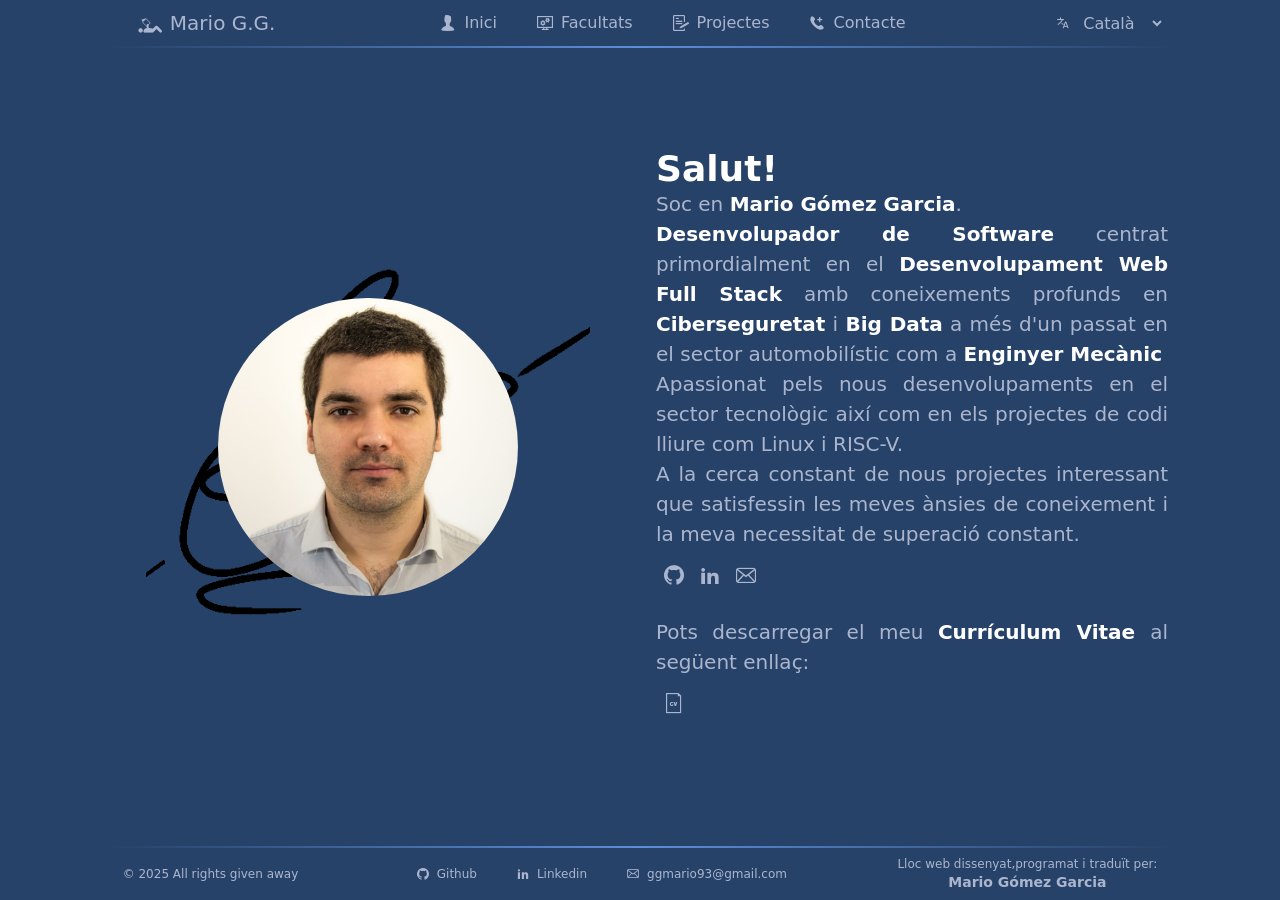
==== ca/index.html @ e7dbafa4 "Trying to do not get 404 errors because Github does not allow redirects in SPAs" ====
<!DOCTYPE html><html lang="en"><head><meta charset="UTF-8"><meta name="viewport" content="width=device-width,initial-scale=1"><title>MaGoDev</title><link rel="icon" type="image/x-icon" href="/images/question.png"></head><body><script src="/bundle.js"></script><div id="main-container"><header class="fading-border-bottom"><div class="logo-container"><span class="icon icon-nav icon-reading"></span><h3>Mario G.G.</h3></div><nav><div class="nav-sections-container"><a href="#home" class="nav-item-container"><span class="icon icon-nav icon-person"></span><h3 data-i18n="nav.home">Inici</h3></a><a href="#skills" class="nav-item-container"><span class="icon icon-nav icon-gears-screen"></span><h3 data-i18n="nav.stack">Facultats</h3></a><a href="#projects" class="nav-item-container"><span class="icon icon-nav icon-project"></span><h3 data-i18n="nav.projects">Projectes</h3></a><a href="#contact" class="nav-item-container"><span class="icon icon-nav icon-contact"></span><h3 data-i18n="nav.contact">Contacte</h3></a></div></nav><div class="languages-container"><form action="" class="language-picker-form"><span class="icon icon-language-chars"></span> <select name="language-picker-select" id="language-picker-select"><option href="/en" lang="en" value="english" selected="selected">English</option><option href="/es" lang="es" value="espanol">Español</option><option href="/de" lang="de" value="deutsch">Deutsch</option><option href="/ca" lang="ca" value="catala">Català</option></select></form></div><div class="menu-button-container"><span class="icon icon-menu-nav open-nav icon-menu"></span> <span class="icon icon-menu-nav close-nav icon-cancel"></span></div></header><main><div id="home" class="about-container section"><div class="photo-section subsection-side"><div class="photo-container"><img src="/images/MarioGomezGarcia.png"></div></div><div class="intro-container subsection-side"><div class="intro-pitch"><strong class="hi-container" data-i18n="pitch.greeting">Salut!</strong><br><h3 data-i18n="pitch.phrase">Soc en <b>Mario Gómez Garcia</b>.</h3></div><div class="intro-description" data-i18n="pitch.text"><b>Desenvolupador de Software</b> centrat primordialment en el <b>Desenvolupament Web Full Stack</b> amb coneixements profunds en <b> Ciberseguretat</b> i <b>Big Data</b> a més d'un passat en el sector automobilístic com a <b> Enginyer Mecànic </b> <br>   Apassionat pels nous desenvolupaments en el sector tecnològic així com en els projectes de codi lliure com Linux i RISC-V.<br>  A la cerca constant de nous projectes interessant que satisfessin les meves ànsies de coneixement i la meva necessitat de superació constant.</div><div class="network-links"><a href="https://github.com/OneProgrammerMore" target="_blank" class="network-link"><span class="icon icon-github"></span> </a><a href="https://www.linkedin.com/in/mario-gomez-garcia-full-stack-engineer" target="_blank" class="network-link"><span class="icon icon-linkedin"></span> </a><a href="mailto:ggmario93@gmail.com" class="network-link"><span class="icon icon-mail"></span></a></div><div class="cv-section"><div class="cv-pitch" data-i18n="pitch.cv-text">Pots descarregar el meu <b> Currículum Vitae </b> al següent enllaç:</div><a href="/files/marioGomezGarciaCV_EN.pdf" target="_blank" class="cv-download"><span class="icon icon-cv-file"></span></a></div></div></div><div id="skills" class="skills-and-techs-container section"><div class="skills-container subsection-side subsection-side-with-header"><div class="skills-container-title subsection-side-title-container"><div class="subsection-title" data-i18n="skills.header_section">Qualitats</div><div class="subsection-lines-container"><div class="subsection-side-line-upper"></div><div class="subsection-side-line-down"></div></div></div><div class="soft-skills-section"><div class="soft-skill-section"><div class="soft-skill-header reveal"><div class="soft-skill-image"><span class="icon icon-admin"></span></div><h3 data-i18n="skills.skill_1_header">Enginyer amb coneixements profunds en programació</h3></div><div class="soft-skill-text reveal"><div class="skill-text" data-i18n="skills.skill_1_text">Amant de la ciència y la tecnologia. Aprenent constant de noves tecnologies, metodologies y coneixements pràctics. Des d'enginyeria mecànica fins al desenvolupament de software passant per l'electrònica. <p> Partidari absolut d'alternatives lliures com Linux o RISC-V.</p></div></div></div><div class="soft-skill-section"><div class="soft-skill-header reveal"><div class="soft-skill-image"><span class="icon icon-speak"></span></div><h3 data-i18n="skills.skill_2_header">Poliglota</h3></div><div class="soft-skill-text reveal"><div class="skill-text" data-i18n="skills.skill_2_text">Capaç de comunicar-me de forma professional en 4 idiomes. <p> (Anglès, Espanyol, Alemany y Català)</p></div></div></div><div class="soft-skill-section"><div class="soft-skill-header reveal"><div class="soft-skill-image"><span class="icon icon-search"></span></div><h3 data-i18n="skills.skill_3_header">Persona resolutiva</h3></div><div class="soft-skill-text reveal"><div class="skill-text" data-i18n="skills.skill_3_text">Alta capacitat per a entendre problemes per tal de solucionar-los de forma òptima o aplica un "workaround" si no hi ha solució prèvia preestablerta.</div></div></div><div class="soft-skill-section"><div class="soft-skill-header reveal"><div class="soft-skill-image"><span class="icon icon-team"></span></div><h3 data-i18n="skills.skill_4_header">Treballador en equip</h3></div><div class="soft-skill-text reveal"><div class="skill-text" data-i18n="skills.skill_4_text">Capaç de preestablir les diferents etapes per tal d'assolir objectius conjunts. <p> Gràcies a les meves qualitats multidisciplinàries puc entendre els problemes d'altres per tal de trobar una solució compartida i accelerar el progrés d'objectius conjunts.</p></div></div></div><div class="soft-skill-section"><div class="soft-skill-header reveal"><div class="soft-skill-image"><span class="icon icon-teach"></span></div><h3 data-i18n="skills.skill_5_header">Professor amb experiència y sempre un alumne</h3></div><div class="soft-skill-text reveal"><div class="skill-text" data-i18n="skills.skill_5_text">Aportant sempre els meus coneixements per tal de millorar el desenvolupament d'altres, mai sense oblidar la necessitat continua de millor i aprenentatge pròpia en tot el meu set de facultats <p> Sempre disposat a aprendre dels altres i contribuir amb la meva visió personal i professional.</p></div></div></div></div></div><div class="skills-container subsection-side subsection-side-with-header"><div class="skills-container-title subsection-side-title-container"><div class="subsection-title" data-i18n="stack.header_section">Coneixements Tècnics</div><div class="subsection-lines-container"><div class="subsection-side-line-upper"></div><div class="subsection-side-line-down"></div></div></div><div class="techs-container"><fieldset class="techs-group-contaier-fieldset"><legend class="techs-group-title" data-i18n="stack.frontend_development">Frontend (Client)</legend><div class="techs-group-container"><div class="tech-item"><div class="tech-img-container"><img src="/images/ProgrammingLogos/html5.svg"></div><h3 class="tech-name">HTML5</h3></div><div class="tech-item"><div class="tech-img-container"><img src="/images/ProgrammingLogos/css3.svg"></div><h3 class="tech-name">CSS3</h3></div><div class="tech-item"><div class="tech-img-container"><img src="/images/ProgrammingLogos/javascript.svg"></div><h3 class="tech-name">JavaScript</h3></div><div class="tech-item"><div class="tech-img-container"><img src="/images/ProgrammingLogos/typescript.svg"></div><h3 class="tech-name">Typescript</h3></div><div class="tech-item"><div class="tech-img-container"><img src="/images/ProgrammingLogos/react.svg"></div><h3 class="tech-name">React</h3></div><div class="tech-item"><div class="tech-img-container"><img src="/images/ProgrammingLogos/vite.svg"></div><h3 class="tech-name">Vite</h3></div><div class="tech-item"><div class="tech-img-container"><img src="/images/ProgrammingLogos/vitest.svg"></div><h3 class="tech-name">Vitest</h3></div><div class="tech-item"><div class="tech-img-container"><img src="/images/ProgrammingLogos/playwright.svg"></div><h3 class="tech-name">Playwright</h3></div><div class="tech-item"><div class="tech-img-container"><img src="/images/ProgrammingLogos/threejs.svg"></div><h3 class="tech-name">ThreeJS</h3></div><div class="tech-item"><div class="tech-img-container"><img src="/images/ProgrammingLogos/tailwind.svg"></div><h3 class="tech-name">Tailwind</h3></div></div></fieldset><fieldset class="techs-group-contaier-fieldset"><legend class="techs-group-title" data-i18n="stack.backend_development">Backend (Servidor)</legend><div class="techs-group-container"><div class="tech-item"><div class="tech-img-container"><img src="/images/ProgrammingLogos/php.svg"></div><h3 class="tech-name">PHP</h3></div><div class="tech-item"><div class="tech-img-container"><img src="/images/ProgrammingLogos/composer.svg"></div><h3 class="tech-name">Composer</h3></div><div class="tech-item"><div class="tech-img-container"><img src="/images/ProgrammingLogos/laravel.svg"></div><h3 class="tech-name">Laravel</h3></div><div class="tech-item"><div class="tech-img-container"><img src="/images/ProgrammingLogos/swagger.svg"></div><h3 class="tech-name">Swagger</h3></div></div></fieldset><fieldset class="techs-group-contaier-fieldset"><legend class="techs-group-title" data-i18n="stack.databases">Bases de dades</legend><div class="techs-group-container"><div class="tech-item"><div class="tech-img-container"><img src="/images/ProgrammingLogos/mysql.svg"></div><h3 class="tech-name">MySQL</h3></div><div class="tech-item"><div class="tech-img-container"><img src="/images/ProgrammingLogos/mariadb.svg"></div><h3 class="tech-name">MariaDB</h3></div><div class="tech-item"><div class="tech-img-container"><img src="/images/ProgrammingLogos/mongodb.svg"></div><h3 class="tech-name">MongoDB</h3></div><div class="tech-item"><div class="tech-img-container"><img src="/images/ProgrammingLogos/postgresql.svg"></div><h3 class="tech-name">PostgreSQL</h3></div><div class="tech-item"><div class="tech-img-container"><img src="/images/ProgrammingLogos/redis.svg"></div><h3 class="tech-name">Redis</h3></div></div></fieldset><fieldset class="techs-group-contaier-fieldset"><legend class="techs-group-title" data-i18n="stack.deployment">Distribució</legend><div class="techs-group-container"><div class="tech-item"><div class="tech-img-container"><img src="/images/ProgrammingLogos/docker.svg"></div><h3 class="tech-name">Docker</h3></div><div class="tech-item"><div class="tech-img-container"><img src="/images/ProgrammingLogos/nginx.svg"></div><h3 class="tech-name">NginX</h3></div><div class="tech-item"><div class="tech-img-container"><img src="/images/ProgrammingLogos/httpd.svg"></div><h3 class="tech-name">Apache2</h3></div><div class="tech-item"><div class="tech-img-container"><img src="/images/ProgrammingLogos/linux.svg"></div><h3 class="tech-name">Linux</h3></div><div class="tech-item"><div class="tech-img-container"><img src="/images/ProgrammingLogos/debian.svg"></div><h3 class="tech-name">Debian</h3></div><div class="tech-item"><div class="tech-img-container"><img src="/images/ProgrammingLogos/alpine.svg"></div><h3 class="tech-name">Alpine</h3></div></div></fieldset><fieldset class="techs-group-contaier-fieldset"><legend class="techs-group-title" data-i18n="stack.other_tools">Altres Eines</legend><div class="techs-group-container"><div class="tech-item"><div class="tech-img-container"><img src="/images/ProgrammingLogos/git.svg"></div><h3 class="tech-name">Git</h3></div><div class="tech-item"><div class="tech-img-container"><img src="/images/ProgrammingLogos/github.svg"></div><h3 class="tech-name">Github</h3></div><div class="tech-item"><div class="tech-img-container"><img src="/images/ProgrammingLogos/gitlab.svg"></div><h3 class="tech-name">Gitlab</h3></div><div class="tech-item"><div class="tech-img-container"><img src="/images/ProgrammingLogos/soapui.svg"></div><h3 class="tech-name">SoapUI</h3></div><div class="tech-item"><div class="tech-img-container"><img src="/images/ProgrammingLogos/postman.svg"></div><h3 class="tech-name">Postman</h3></div><div class="tech-item"><div class="tech-img-container"><img src="/images/ProgrammingLogos/dbeaver.svg"></div><h3 class="tech-name">DBeaver</h3></div><div class="tech-item"><div class="tech-img-container"><img src="/images/ProgrammingLogos/libreoffice.svg"></div><h3 class="tech-name">Libre Office</h3></div><div class="tech-item"><div class="tech-img-container"><img src="/images/ProgrammingLogos/vba.svg"></div><h3 class="tech-name">VBA</h3></div><div class="tech-item"><div class="tech-img-container"><img src="/images/ProgrammingLogos/microsoft-office.svg"></div><h3 class="tech-name">Msft. Office</h3></div><div class="tech-item"><div class="tech-img-container"><img src="/images/ProgrammingLogos/markdown.svg"></div><h3 class="tech-name">MarkDown</h3></div><div class="tech-item"><div class="tech-img-container"><img src="/images/ProgrammingLogos/latex.svg"></div><h3 class="tech-name">Latex</h3></div></div></fieldset><fieldset class="techs-group-contaier-fieldset"><legend class="techs-group-title" data-i18n="stack.engineering_toolset">Eines per a l'Enginyeria</legend><div class="techs-group-container"><div class="tech-item"><div class="tech-img-container"><img src="/images/ProgrammingLogos/solid-works.png"></div><h3 class="tech-name">SolidWorks</h3></div><div class="tech-item"><div class="tech-img-container"><img src="/images/ProgrammingLogos/freecad.svg"></div><h3 class="tech-name">FreeCAD</h3></div><div class="tech-item"><div class="tech-img-container"><img src="/images/ProgrammingLogos/catiav5.png"></div><h3 class="tech-name">CatiaV5</h3></div><div class="tech-item"><div class="tech-img-container"><img src="/images/ProgrammingLogos/qucs.png"></div><h3 class="tech-name">QUCS</h3></div><div class="tech-item"><div class="tech-img-container"><img src="/images/ProgrammingLogos/ngspice.jpg"></div><h3 class="tech-name">NgSpice</h3></div><div class="tech-item"><div class="tech-img-container"><img src="/images/ProgrammingLogos/kicad.png"></div><h3 class="tech-name">KiCADs</h3></div><div class="tech-item"><div class="tech-img-container"><img src="/images/ProgrammingLogos/factory-black2.svg"></div><h3 class="tech-name">Lean</h3></div><div class="tech-item"><div class="tech-img-container"><img src="/images/ProgrammingLogos/sixsigma.png"></div><h3 class="tech-name">SixSigma</h3></div><div class="tech-item"><div class="tech-img-container"><img src="/images/ProgrammingLogos/scrum.svg"></div><h3 class="tech-name">Scrum</h3></div></div></fieldset></div></div></div><div id="projects" class="projects-section section-complete"><div class="projects-title subsection-center-title-container"><div class="subsection-lines-container-side-left"><div class="subsection-side-line-upper-side-left"></div><div class="subsection-side-line-down-side-left"></div></div><div class="subsection-title" data-i18n="projects.header_section">Projectes</div><div class="subsection-lines-container-side-right"><div class="subsection-side-line-upper-side-right"></div><div class="subsection-side-line-down-side-right"></div></div></div><div class="projects-container"><div class="project-container"><div class="project-title subsection-side-title-container"><h3 data-i18n="projects.project_dices.header">Daus</h3><div class="subsection-lines-container"><div class="subsection-side-line-upper"></div><div class="subsection-side-line-down"></div></div></div><div class="project-content-container"><div class="project-image"><img src="/images/Projects/dices_entry.png"></div><div class="project-info"><div class="project-intro" data-i18n="projects.project_dices.intro">Aquest projecte tracta sobre un joc simple de daus, res complexe, simplement sort. L'objectiu del joc és aconseguir que els dos daus llençats sumin 7 <br> És necessari estar registrat per tal de poder jugar. Tot i així NO és necessari i està desaconsellat utilitzar un correu electrònic real o una contrasenya segura, ja que els correus no són validats. <br> El projecte consta d'una API programada utilitzant PHP y el Framework Laravel (amb documentació en Swagger), així com una aplicació AJAX emprant Typescript (Javascript tipat) i React. <br> Pren-te la llibertat de mirar-te el codi o provar la demostració en els següents enllaços.</div><div class="techs-project"><i>PHP</i><i>Laravel</i><i>Javascript</i><i>Typescript</i><i>React</i><i>Swagger</i><i>Docker</i></div><div class="project-links"><a class="project-more-info"><span class="icon icon-info hidden-4-no-info"></span> </a><a href="https://github.com/OneProgrammerMore/Dices_Sprint5_PHPFullStackITA_v2" target="_blank" class="project-github"><span class="icon icon-github"></span> </a><a class="project-gitlab"><span class="icon icon-gitlab hidden-4-no-info"></span> </a><a class="project-demo hidden-4-no-server"><span class="icon icon-play"></span></a></div></div></div></div><div class="project-container"><div class="project-title subsection-side-title-container"><h3 data-i18n="projects.project_cup.header">Cup - Organitzador de lligues</h3><div class="subsection-lines-container"><div class="subsection-side-line-upper"></div><div class="subsection-side-line-down"></div></div></div><div class="project-content-container"><div class="project-image"><img src="/images/Projects/sports_01.png"></div><div class="project-info"><div class="project-intro" data-i18n="projects.project_cup.intro">Cup és un software realitzat amb el propòsit d'organitzar diversos tipus de lligues. Et permet seleccionar entre diversos esports i editar equips, jugador i organitzar partits. També és possible modificar els resultats dels partits dels quals es mostra la classificació. <br> Pren-te la llibertat de mirar-te el codi o provar la demostració en els següents enllaços. <br> (El projecte segueix en desenvolupament)</div><div class="techs-project"><i>PHP</i><i>Laravel</i><i>Javascript</i><i>CSS</i><i>HTML</i><i>Blade</i><i>Docker</i></div><div class="project-links"><a class="project-more-info hidden-4-no-info"><span class="icon icon-info"></span> </a><a href="https://github.com/OneProgrammerMore/SportsLeagues_Sprint4_PHPFullStackITA" target="_blank" class="project-github"><span class="icon icon-github"></span> </a><a class="project-gitlab hidden-4-no-info"><span class="icon icon-gitlab"></span> </a><a class="project-demo hidden-4-no-server"><span class="icon icon-play"></span></a></div></div></div></div><div class="project-container"><div class="project-title subsection-side-title-container"><h3 data-i18n="projects.project_otp.header">OTP - One Time Password</h3><div class="subsection-lines-container"><div class="subsection-side-line-upper"></div><div class="subsection-side-line-down"></div></div></div><div class="project-content-container"><div class="project-image"><img src="/images/Projects/OTP_Screenshot.png"></div><div class="project-info"><div class="project-intro" data-i18n="projects.project_otp.intro">És tracta d'un dels mòduls del Boot Camp de seguretat informàtica de la Fundació 42 de Barcelona. <br> L'objectiu era crear un programa per tal de realitzar el càlcul de contrasenyes temporals d'un sol ús (Time-One-Time-Password) seguint l'especificació  <a href="https://datatracker.ietf.org/doc/html/rfc6238"> [RFC 6238]</a>. <br> El programa es pot utilitzar tant per CLI com per una interfície gràfica creada amb la llibreria de Python SimpleGUI. <br> Algunes opcions del programa són: <ul>  <li> Seleccionar el tipus de funció per hashejar l'OTP entre vaires opcions. </li>  <li>Seleccionar el número de xifra per l'OTP.</li><li>Mostrar un codi QR amb els paràmetres de la contrasenya i possibilitar el ús d'un altre programa pel seu càlcul.</li> <li> Configurar tots els paràmetres possibles per al QR.</li> </ul></div><div class="techs-project"><i>Python</i><i>Time OTP</i><i>Cybersecurity</i><i>SimpleGUI</i><i>Docker</i></div><div class="project-links"><a class="project-more-info hidden-4-no-info"><span class="icon icon-info"></span> </a><a href="https://github.com/OneProgrammerMore/FT_OTP_CyberSecurity42" target="_blank" class="project-github"><span class="icon icon-github"></span> </a><a class="project-gitlab hidden-4-no-info"><span class="icon icon-gitlab"></span> </a><a class="project-demo hidden-4-no-info"><span class="icon icon-play"></span></a></div></div></div></div><div class="project-container"><div class="project-title subsection-side-title-container"><h3 data-i18n="projects.project_corsair.header">Corsair - "Cracker" de claus RSA amb baixa aleatorietat/entropia</h3><div class="subsection-lines-container"><div class="subsection-side-line-upper"></div><div class="subsection-side-line-down"></div></div></div><div class="project-content-container"><div class="project-image"><img src="/images/Projects/rsa-crypto.webp"></div><div class="project-info"><div class="project-intro" data-i18n="projects.project_corsair.intro">El programa Corsair és un software desenvolupat amb l'objectiu de desxifrar claus RSA quan l'entropia del servidor que les genera es baixa i comparteixen un dels números prims amb els quals es confeccionen. <br> El programa ha sigut escrit en C i les pèrdues de memòria han sigut comprovades amb l'ús de GCC i Valgrind. <br> A més a més s'han afegit altres utilitats al programa per a ser capaç d'entendre el mètode d'encriptació RSA. <br> Alguna d'aquestes funcions són:: <br> <ul>  <li> Generació de claus RSA amb baixa entropia.</li> <li> Generació de claus RSA segures emprant la llibreria OpenSSL</li><li> Creació de claus RSA emprant només les funcions de BigNum d'OpenSSL</li> <li>Encriptació d'un text donada una clau públic RSA.</li> <li> Desencriptació d'un text emprant una clau privada.</li> </ul></div><div class="techs-project"><i>C</i><i>GCC</i><i>Valgrind</i><i>Docker</i><i>RSA</i><i>OpenSSL</i><i>GDB</i></div><div class="project-links"><a class="project-more-info hidden-4-no-info"><span class="icon icon-info"></span> </a><a href="https://github.com/OneProgrammerMore/Corsair_CyberSecurity42" target="_blank" class="project-github"><span class="icon icon-github"></span> </a><a class="project-gitlab"><span class="icon icon-gitlab hidden-4-no-info"></span> </a><a class="project-demo hidden-4-no-server"><span class="icon icon-play hidden-4-no-info"></span></a></div></div></div></div><div class="project-container"><div class="project-title subsection-side-title-container"><h3 data-i18n="projects.project_flyover.header">Joc Flyover</h3><div class="subsection-lines-container"><div class="subsection-side-line-upper"></div><div class="subsection-side-line-down"></div></div></div><div class="project-content-container"><div class="project-image"><iframe class="project-iframe" src="https://www.youtube.com/embed/6O7Ld1Xx2HY?si=6z0ITd5gn7dKICYK" title="YouTube video player" frameborder="0" allow="accelerometer; autoplay; clipboard-write; encrypted-media; gyroscope; picture-in-picture" referrerpolicy="strict-origin-when-cross-origin" allowfullscreen=""></iframe></div><div class="project-info"><div class="project-intro" data-i18n="projects.project_flyover.intro">És tracta del projecte final d'una sèrie de 3 cursos sobre sistemes integrats denominada  "Embedded Systems - Shape The World" de la institució UTAustinX. Per aquest projecte s'havien que aplicar diversos coneixements teòrics i pràctics per a realitzar un videojoc simple. <br> En aquell moment vaig escollir programar un "mata-marcians", funcionament el qual es pot observar en el vídeo de Youtube annexe. <a href="https://www.youtube.com/watch?v=6O7Ld1Xx2HY">[UT 6.20X Lab. 15 – Flyover – Mario Gómez García]</a>  <br> Algunes de les tecnologies necessàries pel desenvolupament de projecte són: <ul> <li> Llenguatge de programació C </li> <li>Keil MDK </li><li>Comprensió de la documentació de desenvolupament del microcontrolador. (Data-sheet) </li><ul><li>Registres</li> <li>Temporitzadors</li> <li>Configuració GPIO</li> </ul> <li> Electrònica </li><ul><li>DAC </li><li>Calibració </li></ul><li>Protocols </li><ul><li>UART </li></ul></ul></div><div class="techs-project"><i>C</i><i>Assembler</i><i>ARM</i><i>Electronics</i><i>Prototyping</i><i>Keil</i><i>UART</i><i>I2C</i><i>Embedded Systems</i></div><div class="project-links"><div class="project-more-info hidden-4-no-info"><span class="icon icon-info"></span></div><div class="project-github hidden-4-no-info"><span class="icon icon-github"></span></div><div class="project-gitlab hidden-4-no-info"><span class="icon icon-gitlab"></span></div><div class="project-demo hidden-4-no-info"><span class="icon icon-play"></span></div></div></div></div></div></div></div><div id="contact" class="projects-section section-complete"><div class="projects-title subsection-center-title-container"><div class="subsection-lines-container-side-left"><div class="subsection-side-line-upper-side-left"></div><div class="subsection-side-line-down-side-left"></div></div><div class="subsection-title" data-i18n="contact.header_section">Contacte</div><div class="subsection-lines-container-side-right"><div class="subsection-side-line-upper-side-right"></div><div class="subsection-side-line-down-side-right"></div></div></div><div class="container-contact-section"><div class="contact-data-container subsection-side"><div class="contact-pitch"></div><div class="contact-email contact-data copy-on-click"><span class="icon icon-mail"></span><h3>ggmario93@gmail.com</h3></div><div class="contact-phone contact-data copy-on-click"><span class="icon icon-phone"></span><h3>+34 667 911 335</h3></div><div class="contact-location contact-data copy-on-click"><span class="icon icon-location"></span><h3>Barcelona, 08020</h3></div></div><div class="contact-form-container subsection-side hidden-4-no-server"><form class="contact-form"><input placeholder="Email" name="email" class="contact-form-input"> <label for="Email" class="contact-form-label-input" data-i18n="contact.form.email">Correu Electrònic</label> <input placeholder="Subject" name="subject" class="contact-form-input"> <label for="subject" class="contact-form-label-input" data-i18n="contact.form.subject">Concepte</label> <textarea rows="5" placeholder="Message" name="message" class="contact-form-text-area"></textarea> <label for="message" class="contact-form-label-text-area" data-i18n="contact.form.message">Missatge</label><div class="submit-container"><button type="sumbit" data-i18n="contact.form.send">Enviar!</button></div></form></div></div></div></main><footer class="fading-border-top"><div class="footer-container"><div class="copyright-container" data-i18n="footer.rights">© 2025 All rights given away</div><div class="personal-links-footer-container"><div class="personal-link-footer-container"><span class="icon icon-footer-data icon-github"></span><h3>Github</h3></div><div class="personal-link-footer-container"><span class="icon icon-footer-data icon-linkedin"></span><h3>Linkedin</h3></div><div class="personal-link-footer-container copy-on-click"><span class="icon icon-footer-data icon-mail"></span><h3>ggmario93@gmail.com</h3></div></div><div class="worker-container"><h4 data-i18n="footer.designed_by">Lloc web dissenyat,programat i traduït per:</h4><h3>Mario Gómez Garcia</h3></div></div></footer></div></body></html>
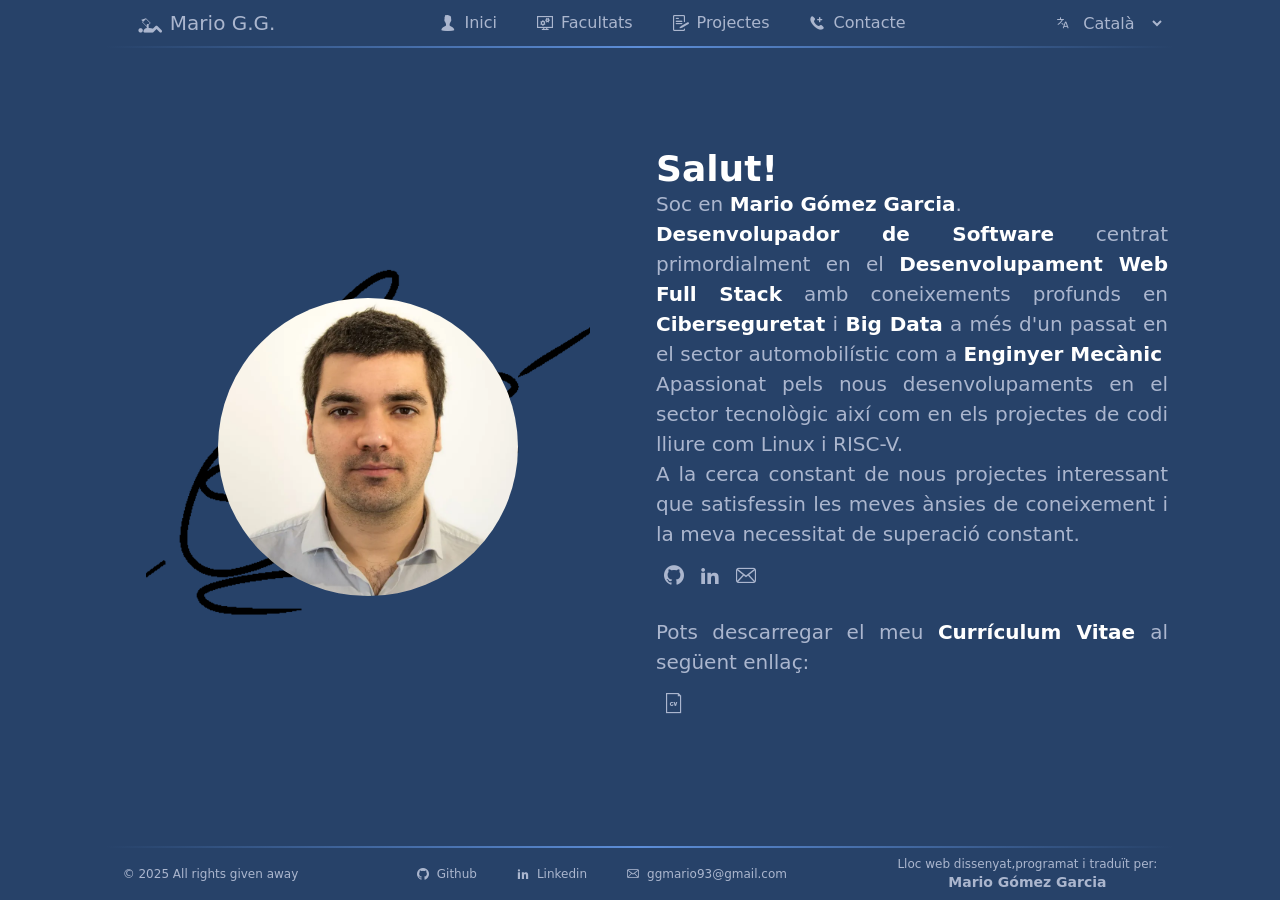
==== commit a17d009b: "Some Accessibility Improved" ====
--- a/ca/index.html
+++ b/ca/index.html
@@ -1 +1 @@
-<!DOCTYPE html><html lang="en"><head><meta charset="UTF-8"><meta name="viewport" content="width=device-width,initial-scale=1"><title>MaGoDev</title><link rel="icon" type="image/x-icon" href="/images/question.png"></head><body><script src="/bundle.js"></script><div id="main-container"><header class="fading-border-bottom"><div class="logo-container"><span class="icon icon-nav icon-reading"></span><h3>Mario G.G.</h3></div><nav><div class="nav-sections-container"><a href="#home" class="nav-item-container"><span class="icon icon-nav icon-person"></span><h3 data-i18n="nav.home">Inici</h3></a><a href="#skills" class="nav-item-container"><span class="icon icon-nav icon-gears-screen"></span><h3 data-i18n="nav.stack">Facultats</h3></a><a href="#projects" class="nav-item-container"><span class="icon icon-nav icon-project"></span><h3 data-i18n="nav.projects">Projectes</h3></a><a href="#contact" class="nav-item-container"><span class="icon icon-nav icon-contact"></span><h3 data-i18n="nav.contact">Contacte</h3></a></div></nav><div class="languages-container"><form action="" class="language-picker-form"><span class="icon icon-language-chars"></span> <select name="language-picker-select" id="language-picker-select"><option href="/en" lang="en" value="english" selected="selected">English</option><option href="/es" lang="es" value="espanol">Español</option><option href="/de" lang="de" value="deutsch">Deutsch</option><option href="/ca" lang="ca" value="catala">Català</option></select></form></div><div class="menu-button-container"><span class="icon icon-menu-nav open-nav icon-menu"></span> <span class="icon icon-menu-nav close-nav icon-cancel"></span></div></header><main><div id="home" class="about-container section"><div class="photo-section subsection-side"><div class="photo-container"><img src="/images/MarioGomezGarcia.png"></div></div><div class="intro-container subsection-side"><div class="intro-pitch"><strong class="hi-container" data-i18n="pitch.greeting">Salut!</strong><br><h3 data-i18n="pitch.phrase">Soc en <b>Mario Gómez Garcia</b>.</h3></div><div class="intro-description" data-i18n="pitch.text"><b>Desenvolupador de Software</b> centrat primordialment en el <b>Desenvolupament Web Full Stack</b> amb coneixements profunds en <b> Ciberseguretat</b> i <b>Big Data</b> a més d'un passat en el sector automobilístic com a <b> Enginyer Mecànic </b> <br>   Apassionat pels nous desenvolupaments en el sector tecnològic així com en els projectes de codi lliure com Linux i RISC-V.<br>  A la cerca constant de nous projectes interessant que satisfessin les meves ànsies de coneixement i la meva necessitat de superació constant.</div><div class="network-links"><a href="https://github.com/OneProgrammerMore" target="_blank" class="network-link"><span class="icon icon-github"></span> </a><a href="https://www.linkedin.com/in/mario-gomez-garcia-full-stack-engineer" target="_blank" class="network-link"><span class="icon icon-linkedin"></span> </a><a href="mailto:ggmario93@gmail.com" class="network-link"><span class="icon icon-mail"></span></a></div><div class="cv-section"><div class="cv-pitch" data-i18n="pitch.cv-text">Pots descarregar el meu <b> Currículum Vitae </b> al següent enllaç:</div><a href="/files/marioGomezGarciaCV_EN.pdf" target="_blank" class="cv-download"><span class="icon icon-cv-file"></span></a></div></div></div><div id="skills" class="skills-and-techs-container section"><div class="skills-container subsection-side subsection-side-with-header"><div class="skills-container-title subsection-side-title-container"><div class="subsection-title" data-i18n="skills.header_section">Qualitats</div><div class="subsection-lines-container"><div class="subsection-side-line-upper"></div><div class="subsection-side-line-down"></div></div></div><div class="soft-skills-section"><div class="soft-skill-section"><div class="soft-skill-header reveal"><div class="soft-skill-image"><span class="icon icon-admin"></span></div><h3 data-i18n="skills.skill_1_header">Enginyer amb coneixements profunds en programació</h3></div><div class="soft-skill-text reveal"><div class="skill-text" data-i18n="skills.skill_1_text">Amant de la ciència y la tecnologia. Aprenent constant de noves tecnologies, metodologies y coneixements pràctics. Des d'enginyeria mecànica fins al desenvolupament de software passant per l'electrònica. <p> Partidari absolut d'alternatives lliures com Linux o RISC-V.</p></div></div></div><div class="soft-skill-section"><div class="soft-skill-header reveal"><div class="soft-skill-image"><span class="icon icon-speak"></span></div><h3 data-i18n="skills.skill_2_header">Poliglota</h3></div><div class="soft-skill-text reveal"><div class="skill-text" data-i18n="skills.skill_2_text">Capaç de comunicar-me de forma professional en 4 idiomes. <p> (Anglès, Espanyol, Alemany y Català)</p></div></div></div><div class="soft-skill-section"><div class="soft-skill-header reveal"><div class="soft-skill-image"><span class="icon icon-search"></span></div><h3 data-i18n="skills.skill_3_header">Persona resolutiva</h3></div><div class="soft-skill-text reveal"><div class="skill-text" data-i18n="skills.skill_3_text">Alta capacitat per a entendre problemes per tal de solucionar-los de forma òptima o aplica un "workaround" si no hi ha solució prèvia preestablerta.</div></div></div><div class="soft-skill-section"><div class="soft-skill-header reveal"><div class="soft-skill-image"><span class="icon icon-team"></span></div><h3 data-i18n="skills.skill_4_header">Treballador en equip</h3></div><div class="soft-skill-text reveal"><div class="skill-text" data-i18n="skills.skill_4_text">Capaç de preestablir les diferents etapes per tal d'assolir objectius conjunts. <p> Gràcies a les meves qualitats multidisciplinàries puc entendre els problemes d'altres per tal de trobar una solució compartida i accelerar el progrés d'objectius conjunts.</p></div></div></div><div class="soft-skill-section"><div class="soft-skill-header reveal"><div class="soft-skill-image"><span class="icon icon-teach"></span></div><h3 data-i18n="skills.skill_5_header">Professor amb experiència y sempre un alumne</h3></div><div class="soft-skill-text reveal"><div class="skill-text" data-i18n="skills.skill_5_text">Aportant sempre els meus coneixements per tal de millorar el desenvolupament d'altres, mai sense oblidar la necessitat continua de millor i aprenentatge pròpia en tot el meu set de facultats <p> Sempre disposat a aprendre dels altres i contribuir amb la meva visió personal i professional.</p></div></div></div></div></div><div class="skills-container subsection-side subsection-side-with-header"><div class="skills-container-title subsection-side-title-container"><div class="subsection-title" data-i18n="stack.header_section">Coneixements Tècnics</div><div class="subsection-lines-container"><div class="subsection-side-line-upper"></div><div class="subsection-side-line-down"></div></div></div><div class="techs-container"><fieldset class="techs-group-contaier-fieldset"><legend class="techs-group-title" data-i18n="stack.frontend_development">Frontend (Client)</legend><div class="techs-group-container"><div class="tech-item"><div class="tech-img-container"><img src="/images/ProgrammingLogos/html5.svg"></div><h3 class="tech-name">HTML5</h3></div><div class="tech-item"><div class="tech-img-container"><img src="/images/ProgrammingLogos/css3.svg"></div><h3 class="tech-name">CSS3</h3></div><div class="tech-item"><div class="tech-img-container"><img src="/images/ProgrammingLogos/javascript.svg"></div><h3 class="tech-name">JavaScript</h3></div><div class="tech-item"><div class="tech-img-container"><img src="/images/ProgrammingLogos/typescript.svg"></div><h3 class="tech-name">Typescript</h3></div><div class="tech-item"><div class="tech-img-container"><img src="/images/ProgrammingLogos/react.svg"></div><h3 class="tech-name">React</h3></div><div class="tech-item"><div class="tech-img-container"><img src="/images/ProgrammingLogos/vite.svg"></div><h3 class="tech-name">Vite</h3></div><div class="tech-item"><div class="tech-img-container"><img src="/images/ProgrammingLogos/vitest.svg"></div><h3 class="tech-name">Vitest</h3></div><div class="tech-item"><div class="tech-img-container"><img src="/images/ProgrammingLogos/playwright.svg"></div><h3 class="tech-name">Playwright</h3></div><div class="tech-item"><div class="tech-img-container"><img src="/images/ProgrammingLogos/threejs.svg"></div><h3 class="tech-name">ThreeJS</h3></div><div class="tech-item"><div class="tech-img-container"><img src="/images/ProgrammingLogos/tailwind.svg"></div><h3 class="tech-name">Tailwind</h3></div></div></fieldset><fieldset class="techs-group-contaier-fieldset"><legend class="techs-group-title" data-i18n="stack.backend_development">Backend (Servidor)</legend><div class="techs-group-container"><div class="tech-item"><div class="tech-img-container"><img src="/images/ProgrammingLogos/php.svg"></div><h3 class="tech-name">PHP</h3></div><div class="tech-item"><div class="tech-img-container"><img src="/images/ProgrammingLogos/composer.svg"></div><h3 class="tech-name">Composer</h3></div><div class="tech-item"><div class="tech-img-container"><img src="/images/ProgrammingLogos/laravel.svg"></div><h3 class="tech-name">Laravel</h3></div><div class="tech-item"><div class="tech-img-container"><img src="/images/ProgrammingLogos/swagger.svg"></div><h3 class="tech-name">Swagger</h3></div></div></fieldset><fieldset class="techs-group-contaier-fieldset"><legend class="techs-group-title" data-i18n="stack.databases">Bases de dades</legend><div class="techs-group-container"><div class="tech-item"><div class="tech-img-container"><img src="/images/ProgrammingLogos/mysql.svg"></div><h3 class="tech-name">MySQL</h3></div><div class="tech-item"><div class="tech-img-container"><img src="/images/ProgrammingLogos/mariadb.svg"></div><h3 class="tech-name">MariaDB</h3></div><div class="tech-item"><div class="tech-img-container"><img src="/images/ProgrammingLogos/mongodb.svg"></div><h3 class="tech-name">MongoDB</h3></div><div class="tech-item"><div class="tech-img-container"><img src="/images/ProgrammingLogos/postgresql.svg"></div><h3 class="tech-name">PostgreSQL</h3></div><div class="tech-item"><div class="tech-img-container"><img src="/images/ProgrammingLogos/redis.svg"></div><h3 class="tech-name">Redis</h3></div></div></fieldset><fieldset class="techs-group-contaier-fieldset"><legend class="techs-group-title" data-i18n="stack.deployment">Distribució</legend><div class="techs-group-container"><div class="tech-item"><div class="tech-img-container"><img src="/images/ProgrammingLogos/docker.svg"></div><h3 class="tech-name">Docker</h3></div><div class="tech-item"><div class="tech-img-container"><img src="/images/ProgrammingLogos/nginx.svg"></div><h3 class="tech-name">NginX</h3></div><div class="tech-item"><div class="tech-img-container"><img src="/images/ProgrammingLogos/httpd.svg"></div><h3 class="tech-name">Apache2</h3></div><div class="tech-item"><div class="tech-img-container"><img src="/images/ProgrammingLogos/linux.svg"></div><h3 class="tech-name">Linux</h3></div><div class="tech-item"><div class="tech-img-container"><img src="/images/ProgrammingLogos/debian.svg"></div><h3 class="tech-name">Debian</h3></div><div class="tech-item"><div class="tech-img-container"><img src="/images/ProgrammingLogos/alpine.svg"></div><h3 class="tech-name">Alpine</h3></div></div></fieldset><fieldset class="techs-group-contaier-fieldset"><legend class="techs-group-title" data-i18n="stack.other_tools">Altres Eines</legend><div class="techs-group-container"><div class="tech-item"><div class="tech-img-container"><img src="/images/ProgrammingLogos/git.svg"></div><h3 class="tech-name">Git</h3></div><div class="tech-item"><div class="tech-img-container"><img src="/images/ProgrammingLogos/github.svg"></div><h3 class="tech-name">Github</h3></div><div class="tech-item"><div class="tech-img-container"><img src="/images/ProgrammingLogos/gitlab.svg"></div><h3 class="tech-name">Gitlab</h3></div><div class="tech-item"><div class="tech-img-container"><img src="/images/ProgrammingLogos/soapui.svg"></div><h3 class="tech-name">SoapUI</h3></div><div class="tech-item"><div class="tech-img-container"><img src="/images/ProgrammingLogos/postman.svg"></div><h3 class="tech-name">Postman</h3></div><div class="tech-item"><div class="tech-img-container"><img src="/images/ProgrammingLogos/dbeaver.svg"></div><h3 class="tech-name">DBeaver</h3></div><div class="tech-item"><div class="tech-img-container"><img src="/images/ProgrammingLogos/libreoffice.svg"></div><h3 class="tech-name">Libre Office</h3></div><div class="tech-item"><div class="tech-img-container"><img src="/images/ProgrammingLogos/vba.svg"></div><h3 class="tech-name">VBA</h3></div><div class="tech-item"><div class="tech-img-container"><img src="/images/ProgrammingLogos/microsoft-office.svg"></div><h3 class="tech-name">Msft. Office</h3></div><div class="tech-item"><div class="tech-img-container"><img src="/images/ProgrammingLogos/markdown.svg"></div><h3 class="tech-name">MarkDown</h3></div><div class="tech-item"><div class="tech-img-container"><img src="/images/ProgrammingLogos/latex.svg"></div><h3 class="tech-name">Latex</h3></div></div></fieldset><fieldset class="techs-group-contaier-fieldset"><legend class="techs-group-title" data-i18n="stack.engineering_toolset">Eines per a l'Enginyeria</legend><div class="techs-group-container"><div class="tech-item"><div class="tech-img-container"><img src="/images/ProgrammingLogos/solid-works.png"></div><h3 class="tech-name">SolidWorks</h3></div><div class="tech-item"><div class="tech-img-container"><img src="/images/ProgrammingLogos/freecad.svg"></div><h3 class="tech-name">FreeCAD</h3></div><div class="tech-item"><div class="tech-img-container"><img src="/images/ProgrammingLogos/catiav5.png"></div><h3 class="tech-name">CatiaV5</h3></div><div class="tech-item"><div class="tech-img-container"><img src="/images/ProgrammingLogos/qucs.png"></div><h3 class="tech-name">QUCS</h3></div><div class="tech-item"><div class="tech-img-container"><img src="/images/ProgrammingLogos/ngspice.jpg"></div><h3 class="tech-name">NgSpice</h3></div><div class="tech-item"><div class="tech-img-container"><img src="/images/ProgrammingLogos/kicad.png"></div><h3 class="tech-name">KiCADs</h3></div><div class="tech-item"><div class="tech-img-container"><img src="/images/ProgrammingLogos/factory-black2.svg"></div><h3 class="tech-name">Lean</h3></div><div class="tech-item"><div class="tech-img-container"><img src="/images/ProgrammingLogos/sixsigma.png"></div><h3 class="tech-name">SixSigma</h3></div><div class="tech-item"><div class="tech-img-container"><img src="/images/ProgrammingLogos/scrum.svg"></div><h3 class="tech-name">Scrum</h3></div></div></fieldset></div></div></div><div id="projects" class="projects-section section-complete"><div class="projects-title subsection-center-title-container"><div class="subsection-lines-container-side-left"><div class="subsection-side-line-upper-side-left"></div><div class="subsection-side-line-down-side-left"></div></div><div class="subsection-title" data-i18n="projects.header_section">Projectes</div><div class="subsection-lines-container-side-right"><div class="subsection-side-line-upper-side-right"></div><div class="subsection-side-line-down-side-right"></div></div></div><div class="projects-container"><div class="project-container"><div class="project-title subsection-side-title-container"><h3 data-i18n="projects.project_dices.header">Daus</h3><div class="subsection-lines-container"><div class="subsection-side-line-upper"></div><div class="subsection-side-line-down"></div></div></div><div class="project-content-container"><div class="project-image"><img src="/images/Projects/dices_entry.png"></div><div class="project-info"><div class="project-intro" data-i18n="projects.project_dices.intro">Aquest projecte tracta sobre un joc simple de daus, res complexe, simplement sort. L'objectiu del joc és aconseguir que els dos daus llençats sumin 7 <br> És necessari estar registrat per tal de poder jugar. Tot i així NO és necessari i està desaconsellat utilitzar un correu electrònic real o una contrasenya segura, ja que els correus no són validats. <br> El projecte consta d'una API programada utilitzant PHP y el Framework Laravel (amb documentació en Swagger), així com una aplicació AJAX emprant Typescript (Javascript tipat) i React. <br> Pren-te la llibertat de mirar-te el codi o provar la demostració en els següents enllaços.</div><div class="techs-project"><i>PHP</i><i>Laravel</i><i>Javascript</i><i>Typescript</i><i>React</i><i>Swagger</i><i>Docker</i></div><div class="project-links"><a class="project-more-info"><span class="icon icon-info hidden-4-no-info"></span> </a><a href="https://github.com/OneProgrammerMore/Dices_Sprint5_PHPFullStackITA_v2" target="_blank" class="project-github"><span class="icon icon-github"></span> </a><a class="project-gitlab"><span class="icon icon-gitlab hidden-4-no-info"></span> </a><a class="project-demo hidden-4-no-server"><span class="icon icon-play"></span></a></div></div></div></div><div class="project-container"><div class="project-title subsection-side-title-container"><h3 data-i18n="projects.project_cup.header">Cup - Organitzador de lligues</h3><div class="subsection-lines-container"><div class="subsection-side-line-upper"></div><div class="subsection-side-line-down"></div></div></div><div class="project-content-container"><div class="project-image"><img src="/images/Projects/sports_01.png"></div><div class="project-info"><div class="project-intro" data-i18n="projects.project_cup.intro">Cup és un software realitzat amb el propòsit d'organitzar diversos tipus de lligues. Et permet seleccionar entre diversos esports i editar equips, jugador i organitzar partits. També és possible modificar els resultats dels partits dels quals es mostra la classificació. <br> Pren-te la llibertat de mirar-te el codi o provar la demostració en els següents enllaços. <br> (El projecte segueix en desenvolupament)</div><div class="techs-project"><i>PHP</i><i>Laravel</i><i>Javascript</i><i>CSS</i><i>HTML</i><i>Blade</i><i>Docker</i></div><div class="project-links"><a class="project-more-info hidden-4-no-info"><span class="icon icon-info"></span> </a><a href="https://github.com/OneProgrammerMore/SportsLeagues_Sprint4_PHPFullStackITA" target="_blank" class="project-github"><span class="icon icon-github"></span> </a><a class="project-gitlab hidden-4-no-info"><span class="icon icon-gitlab"></span> </a><a class="project-demo hidden-4-no-server"><span class="icon icon-play"></span></a></div></div></div></div><div class="project-container"><div class="project-title subsection-side-title-container"><h3 data-i18n="projects.project_otp.header">OTP - One Time Password</h3><div class="subsection-lines-container"><div class="subsection-side-line-upper"></div><div class="subsection-side-line-down"></div></div></div><div class="project-content-container"><div class="project-image"><img src="/images/Projects/OTP_Screenshot.png"></div><div class="project-info"><div class="project-intro" data-i18n="projects.project_otp.intro">És tracta d'un dels mòduls del Boot Camp de seguretat informàtica de la Fundació 42 de Barcelona. <br> L'objectiu era crear un programa per tal de realitzar el càlcul de contrasenyes temporals d'un sol ús (Time-One-Time-Password) seguint l'especificació  <a href="https://datatracker.ietf.org/doc/html/rfc6238"> [RFC 6238]</a>. <br> El programa es pot utilitzar tant per CLI com per una interfície gràfica creada amb la llibreria de Python SimpleGUI. <br> Algunes opcions del programa són: <ul>  <li> Seleccionar el tipus de funció per hashejar l'OTP entre vaires opcions. </li>  <li>Seleccionar el número de xifra per l'OTP.</li><li>Mostrar un codi QR amb els paràmetres de la contrasenya i possibilitar el ús d'un altre programa pel seu càlcul.</li> <li> Configurar tots els paràmetres possibles per al QR.</li> </ul></div><div class="techs-project"><i>Python</i><i>Time OTP</i><i>Cybersecurity</i><i>SimpleGUI</i><i>Docker</i></div><div class="project-links"><a class="project-more-info hidden-4-no-info"><span class="icon icon-info"></span> </a><a href="https://github.com/OneProgrammerMore/FT_OTP_CyberSecurity42" target="_blank" class="project-github"><span class="icon icon-github"></span> </a><a class="project-gitlab hidden-4-no-info"><span class="icon icon-gitlab"></span> </a><a class="project-demo hidden-4-no-info"><span class="icon icon-play"></span></a></div></div></div></div><div class="project-container"><div class="project-title subsection-side-title-container"><h3 data-i18n="projects.project_corsair.header">Corsair - "Cracker" de claus RSA amb baixa aleatorietat/entropia</h3><div class="subsection-lines-container"><div class="subsection-side-line-upper"></div><div class="subsection-side-line-down"></div></div></div><div class="project-content-container"><div class="project-image"><img src="/images/Projects/rsa-crypto.webp"></div><div class="project-info"><div class="project-intro" data-i18n="projects.project_corsair.intro">El programa Corsair és un software desenvolupat amb l'objectiu de desxifrar claus RSA quan l'entropia del servidor que les genera es baixa i comparteixen un dels números prims amb els quals es confeccionen. <br> El programa ha sigut escrit en C i les pèrdues de memòria han sigut comprovades amb l'ús de GCC i Valgrind. <br> A més a més s'han afegit altres utilitats al programa per a ser capaç d'entendre el mètode d'encriptació RSA. <br> Alguna d'aquestes funcions són:: <br> <ul>  <li> Generació de claus RSA amb baixa entropia.</li> <li> Generació de claus RSA segures emprant la llibreria OpenSSL</li><li> Creació de claus RSA emprant només les funcions de BigNum d'OpenSSL</li> <li>Encriptació d'un text donada una clau públic RSA.</li> <li> Desencriptació d'un text emprant una clau privada.</li> </ul></div><div class="techs-project"><i>C</i><i>GCC</i><i>Valgrind</i><i>Docker</i><i>RSA</i><i>OpenSSL</i><i>GDB</i></div><div class="project-links"><a class="project-more-info hidden-4-no-info"><span class="icon icon-info"></span> </a><a href="https://github.com/OneProgrammerMore/Corsair_CyberSecurity42" target="_blank" class="project-github"><span class="icon icon-github"></span> </a><a class="project-gitlab"><span class="icon icon-gitlab hidden-4-no-info"></span> </a><a class="project-demo hidden-4-no-server"><span class="icon icon-play hidden-4-no-info"></span></a></div></div></div></div><div class="project-container"><div class="project-title subsection-side-title-container"><h3 data-i18n="projects.project_flyover.header">Joc Flyover</h3><div class="subsection-lines-container"><div class="subsection-side-line-upper"></div><div class="subsection-side-line-down"></div></div></div><div class="project-content-container"><div class="project-image"><iframe class="project-iframe" src="https://www.youtube.com/embed/6O7Ld1Xx2HY?si=6z0ITd5gn7dKICYK" title="YouTube video player" frameborder="0" allow="accelerometer; autoplay; clipboard-write; encrypted-media; gyroscope; picture-in-picture" referrerpolicy="strict-origin-when-cross-origin" allowfullscreen=""></iframe></div><div class="project-info"><div class="project-intro" data-i18n="projects.project_flyover.intro">És tracta del projecte final d'una sèrie de 3 cursos sobre sistemes integrats denominada  "Embedded Systems - Shape The World" de la institució UTAustinX. Per aquest projecte s'havien que aplicar diversos coneixements teòrics i pràctics per a realitzar un videojoc simple. <br> En aquell moment vaig escollir programar un "mata-marcians", funcionament el qual es pot observar en el vídeo de Youtube annexe. <a href="https://www.youtube.com/watch?v=6O7Ld1Xx2HY">[UT 6.20X Lab. 15 – Flyover – Mario Gómez García]</a>  <br> Algunes de les tecnologies necessàries pel desenvolupament de projecte són: <ul> <li> Llenguatge de programació C </li> <li>Keil MDK </li><li>Comprensió de la documentació de desenvolupament del microcontrolador. (Data-sheet) </li><ul><li>Registres</li> <li>Temporitzadors</li> <li>Configuració GPIO</li> </ul> <li> Electrònica </li><ul><li>DAC </li><li>Calibració </li></ul><li>Protocols </li><ul><li>UART </li></ul></ul></div><div class="techs-project"><i>C</i><i>Assembler</i><i>ARM</i><i>Electronics</i><i>Prototyping</i><i>Keil</i><i>UART</i><i>I2C</i><i>Embedded Systems</i></div><div class="project-links"><div class="project-more-info hidden-4-no-info"><span class="icon icon-info"></span></div><div class="project-github hidden-4-no-info"><span class="icon icon-github"></span></div><div class="project-gitlab hidden-4-no-info"><span class="icon icon-gitlab"></span></div><div class="project-demo hidden-4-no-info"><span class="icon icon-play"></span></div></div></div></div></div></div></div><div id="contact" class="projects-section section-complete"><div class="projects-title subsection-center-title-container"><div class="subsection-lines-container-side-left"><div class="subsection-side-line-upper-side-left"></div><div class="subsection-side-line-down-side-left"></div></div><div class="subsection-title" data-i18n="contact.header_section">Contacte</div><div class="subsection-lines-container-side-right"><div class="subsection-side-line-upper-side-right"></div><div class="subsection-side-line-down-side-right"></div></div></div><div class="container-contact-section"><div class="contact-data-container subsection-side"><div class="contact-pitch"></div><div class="contact-email contact-data copy-on-click"><span class="icon icon-mail"></span><h3>ggmario93@gmail.com</h3></div><div class="contact-phone contact-data copy-on-click"><span class="icon icon-phone"></span><h3>+34 667 911 335</h3></div><div class="contact-location contact-data copy-on-click"><span class="icon icon-location"></span><h3>Barcelona, 08020</h3></div></div><div class="contact-form-container subsection-side hidden-4-no-server"><form class="contact-form"><input placeholder="Email" name="email" class="contact-form-input"> <label for="Email" class="contact-form-label-input" data-i18n="contact.form.email">Correu Electrònic</label> <input placeholder="Subject" name="subject" class="contact-form-input"> <label for="subject" class="contact-form-label-input" data-i18n="contact.form.subject">Concepte</label> <textarea rows="5" placeholder="Message" name="message" class="contact-form-text-area"></textarea> <label for="message" class="contact-form-label-text-area" data-i18n="contact.form.message">Missatge</label><div class="submit-container"><button type="sumbit" data-i18n="contact.form.send">Enviar!</button></div></form></div></div></div></main><footer class="fading-border-top"><div class="footer-container"><div class="copyright-container" data-i18n="footer.rights">© 2025 All rights given away</div><div class="personal-links-footer-container"><div class="personal-link-footer-container"><span class="icon icon-footer-data icon-github"></span><h3>Github</h3></div><div class="personal-link-footer-container"><span class="icon icon-footer-data icon-linkedin"></span><h3>Linkedin</h3></div><div class="personal-link-footer-container copy-on-click"><span class="icon icon-footer-data icon-mail"></span><h3>ggmario93@gmail.com</h3></div></div><div class="worker-container"><h4 data-i18n="footer.designed_by">Lloc web dissenyat,programat i traduït per:</h4><h3>Mario Gómez Garcia</h3></div></div></footer></div></body></html>+<!DOCTYPE html><html lang="en"><head><meta charset="UTF-8"><meta name="viewport" content="width=device-width,initial-scale=1"><title>MaGoDev</title><link rel="icon" type="image/x-icon" href="/images/question.png"><meta name="description" content="Mario Gómez Garcia Software Developer Portfolio Landing"></head><body><script src="/bundle.js"></script><div id="main-container"><header class="fading-border-bottom"><div class="logo-container"><span class="icon icon-nav icon-reading"></span><h3>Mario G.G.</h3></div><nav><div class="nav-sections-container"><a href="#home" class="nav-item-container" aria-label="Go to the Home section"><span class="icon icon-nav icon-person"></span><h3 data-i18n="nav.home">Inici</h3></a><a href="#skills" class="nav-item-container" aria-label="Go to the Skills section"><span class="icon icon-nav icon-gears-screen"></span><h3 data-i18n="nav.stack">Facultats</h3></a><a href="#projects" class="nav-item-container" aria-label="Go to the Projects section"><span class="icon icon-nav icon-project"></span><h3 data-i18n="nav.projects">Projectes</h3></a><a href="#contact" class="nav-item-container" aria-label="Go to the Contact section"><span class="icon icon-nav icon-contact"></span><h3 data-i18n="nav.contact">Contacte</h3></a></div></nav><div class="languages-container"><form action="" class="language-picker-form"><label for="language-picker-select" alt="Select a language"><span class="icon icon-language-chars"></span></label> <select name="language-picker-select" id="language-picker-select"><option href="/en" lang="en" value="english" selected="selected">English</option><option href="/es" lang="es" value="espanol">Español</option><option href="/de" lang="de" value="deutsch">Deutsch</option><option href="/ca" lang="ca" value="catala">Català</option></select></form></div><div class="menu-button-container"><span class="icon icon-menu-nav open-nav icon-menu"></span> <span class="icon icon-menu-nav close-nav icon-cancel"></span></div></header><main><div id="home" class="about-container section"><div class="photo-section subsection-side"><div class="photo-container"><img src="/images/MarioGomezGarcia.png" width="300px" height="300px" alt="Mario Gomez Garcia Photo"></div></div><div class="intro-container subsection-side"><div class="intro-pitch"><strong class="hi-container" data-i18n="pitch.greeting">Salut!</strong><br><h3 data-i18n="pitch.phrase">Soc en <b>Mario Gómez Garcia</b>.</h3></div><div class="intro-description" data-i18n="pitch.text"><b>Desenvolupador de Software</b> centrat primordialment en el <b>Desenvolupament Web Full Stack</b> amb coneixements profunds en <b> Ciberseguretat</b> i <b>Big Data</b> a més d'un passat en el sector automobilístic com a <b> Enginyer Mecànic </b> <br>   Apassionat pels nous desenvolupaments en el sector tecnològic així com en els projectes de codi lliure com Linux i RISC-V.<br>  A la cerca constant de nous projectes interessant que satisfessin les meves ànsies de coneixement i la meva necessitat de superació constant.</div><div class="network-links"><a href="https://github.com/OneProgrammerMore" target="_blank" class="network-link" aria-label="Visit my Github"><span class="icon icon-github"></span> </a><a href="https://www.linkedin.com/in/mario-gomez-garcia-full-stack-engineer" target="_blank" class="network-link" aria-label="Visit my Linkedin"><span class="icon icon-linkedin"></span> </a><a href="mailto:ggmario93@gmail.com" class="network-link" aria-label="Send me an email"><span class="icon icon-mail"></span></a></div><div class="cv-section"><div class="cv-pitch" data-i18n="pitch.cv-text">Pots descarregar el meu <b> Currículum Vitae </b> al següent enllaç:</div><a href="/files/marioGomezGarciaCV_EN.pdf" target="_blank" class="cv-download" aria-label="Download my CV"><span class="icon icon-cv-file"></span></a></div></div></div><div id="skills" class="skills-and-techs-container section"><div class="skills-container subsection-side subsection-side-with-header"><div class="skills-container-title subsection-side-title-container"><div class="subsection-title" data-i18n="skills.header_section">Qualitats</div><div class="subsection-lines-container"><div class="subsection-side-line-upper"></div><div class="subsection-side-line-down"></div></div></div><div class="soft-skills-section"><div class="soft-skill-section"><div class="soft-skill-header reveal"><div class="soft-skill-image"><span class="icon icon-admin"></span></div><h3 data-i18n="skills.skill_1_header">Enginyer amb coneixements profunds en programació</h3></div><div class="soft-skill-text reveal"><div class="skill-text" data-i18n="skills.skill_1_text">Amant de la ciència y la tecnologia. Aprenent constant de noves tecnologies, metodologies y coneixements pràctics. Des d'enginyeria mecànica fins al desenvolupament de software passant per l'electrònica. <p> Partidari absolut d'alternatives lliures com Linux o RISC-V.</p></div></div></div><div class="soft-skill-section"><div class="soft-skill-header reveal"><div class="soft-skill-image"><span class="icon icon-speak"></span></div><h3 data-i18n="skills.skill_2_header">Poliglota</h3></div><div class="soft-skill-text reveal"><div class="skill-text" data-i18n="skills.skill_2_text">Capaç de comunicar-me de forma professional en 4 idiomes. <p> (Anglès, Espanyol, Alemany y Català)</p></div></div></div><div class="soft-skill-section"><div class="soft-skill-header reveal"><div class="soft-skill-image"><span class="icon icon-search"></span></div><h3 data-i18n="skills.skill_3_header">Persona resolutiva</h3></div><div class="soft-skill-text reveal"><div class="skill-text" data-i18n="skills.skill_3_text">Alta capacitat per a entendre problemes per tal de solucionar-los de forma òptima o aplica un "workaround" si no hi ha solució prèvia preestablerta.</div></div></div><div class="soft-skill-section"><div class="soft-skill-header reveal"><div class="soft-skill-image"><span class="icon icon-team"></span></div><h3 data-i18n="skills.skill_4_header">Treballador en equip</h3></div><div class="soft-skill-text reveal"><div class="skill-text" data-i18n="skills.skill_4_text">Capaç de preestablir les diferents etapes per tal d'assolir objectius conjunts. <p> Gràcies a les meves qualitats multidisciplinàries puc entendre els problemes d'altres per tal de trobar una solució compartida i accelerar el progrés d'objectius conjunts.</p></div></div></div><div class="soft-skill-section"><div class="soft-skill-header reveal"><div class="soft-skill-image"><span class="icon icon-teach"></span></div><h3 data-i18n="skills.skill_5_header">Professor amb experiència y sempre un alumne</h3></div><div class="soft-skill-text reveal"><div class="skill-text" data-i18n="skills.skill_5_text">Aportant sempre els meus coneixements per tal de millorar el desenvolupament d'altres, mai sense oblidar la necessitat continua de millor i aprenentatge pròpia en tot el meu set de facultats <p> Sempre disposat a aprendre dels altres i contribuir amb la meva visió personal i professional.</p></div></div></div></div></div><div class="skills-container subsection-side subsection-side-with-header"><div class="skills-container-title subsection-side-title-container"><div class="subsection-title" data-i18n="stack.header_section">Coneixements Tècnics</div><div class="subsection-lines-container"><div class="subsection-side-line-upper"></div><div class="subsection-side-line-down"></div></div></div><div class="techs-container"><fieldset class="techs-group-contaier-fieldset"><legend class="techs-group-title" data-i18n="stack.frontend_development">Frontend (Client)</legend><div class="techs-group-container"><div class="tech-item"><div class="tech-img-container"><img src="/images/ProgrammingLogos/html5.svg" alt="HTML5 Logo" width="50px" height="50px"></div><h3 class="tech-name">HTML5</h3></div><div class="tech-item"><div class="tech-img-container"><img src="/images/ProgrammingLogos/css3.svg" alt="CSS3 Logo" width="50px" height="50px"></div><h3 class="tech-name">CSS3</h3></div><div class="tech-item"><div class="tech-img-container"><img src="/images/ProgrammingLogos/javascript.svg" alt="Javascript Logo" width="50px" height="50px"></div><h3 class="tech-name">JavaScript</h3></div><div class="tech-item"><div class="tech-img-container"><img src="/images/ProgrammingLogos/typescript.svg" alt="Typescript Logo" width="50px" height="50px"></div><h3 class="tech-name">Typescript</h3></div><div class="tech-item"><div class="tech-img-container"><img src="/images/ProgrammingLogos/react.svg" alt="React Logo" width="50px" height="50px"></div><h3 class="tech-name">React</h3></div><div class="tech-item"><div class="tech-img-container"><img src="/images/ProgrammingLogos/vite.svg" alt="Vite Logo" width="50px" height="50px"></div><h3 class="tech-name">Vite</h3></div><div class="tech-item"><div class="tech-img-container"><img src="/images/ProgrammingLogos/vitest.svg" alt="Vitest Logo" width="50px" height="50px"></div><h3 class="tech-name">Vitest</h3></div><div class="tech-item"><div class="tech-img-container"><img src="/images/ProgrammingLogos/playwright.svg" alt="Playwright Logo" width="50px" height="50px"></div><h3 class="tech-name">Playwright</h3></div><div class="tech-item"><div class="tech-img-container"><img src="/images/ProgrammingLogos/threejs.svg" alt="TheeJS Logo" width="50px" height="50px"></div><h3 class="tech-name">ThreeJS</h3></div><div class="tech-item"><div class="tech-img-container"><img src="/images/ProgrammingLogos/tailwind.svg" alt="Tailwind Logo" width="50px" height="50px"></div><h3 class="tech-name">Tailwind</h3></div></div></fieldset><fieldset class="techs-group-contaier-fieldset"><legend class="techs-group-title" data-i18n="stack.backend_development">Backend (Servidor)</legend><div class="techs-group-container"><div class="tech-item"><div class="tech-img-container"><img src="/images/ProgrammingLogos/php.svg" alt="PHP Logo" width="50px" height="50px"></div><h3 class="tech-name">PHP</h3></div><div class="tech-item"><div class="tech-img-container"><img src="/images/ProgrammingLogos/composer.svg" alt="Composer Logo" width="50px" height="50px"></div><h3 class="tech-name">Composer</h3></div><div class="tech-item"><div class="tech-img-container"><img src="/images/ProgrammingLogos/laravel.svg" alt="Laravel Logo" width="50px" height="50px"></div><h3 class="tech-name">Laravel</h3></div><div class="tech-item"><div class="tech-img-container"><img src="/images/ProgrammingLogos/swagger.svg" alt="Swagger Logo" width="50px" height="50px"></div><h3 class="tech-name">Swagger</h3></div></div></fieldset><fieldset class="techs-group-contaier-fieldset"><legend class="techs-group-title" data-i18n="stack.databases">Bases de dades</legend><div class="techs-group-container"><div class="tech-item"><div class="tech-img-container"><img src="/images/ProgrammingLogos/mysql.svg" alt="MySQL Logo" width="50px" height="50px"></div><h3 class="tech-name">MySQL</h3></div><div class="tech-item"><div class="tech-img-container"><img src="/images/ProgrammingLogos/mariadb.svg" alt="MariaDB Logo" width="50px" height="50px"></div><h3 class="tech-name">MariaDB</h3></div><div class="tech-item"><div class="tech-img-container"><img src="/images/ProgrammingLogos/mongodb.svg" alt="MongoDB Logo" width="50px" height="50px"></div><h3 class="tech-name">MongoDB</h3></div><div class="tech-item"><div class="tech-img-container"><img src="/images/ProgrammingLogos/postgresql.svg" alt="PostgreSQL Logo" width="50px" height="50px"></div><h3 class="tech-name">PostgreSQL</h3></div><div class="tech-item"><div class="tech-img-container"><img src="/images/ProgrammingLogos/redis.svg" alt="Redis Logo" width="50px" height="50px"></div><h3 class="tech-name">Redis</h3></div></div></fieldset><fieldset class="techs-group-contaier-fieldset"><legend class="techs-group-title" data-i18n="stack.deployment">Distribució</legend><div class="techs-group-container"><div class="tech-item"><div class="tech-img-container"><img src="/images/ProgrammingLogos/docker.svg" alt="Docker Logo" width="50px" height="50px"></div><h3 class="tech-name">Docker</h3></div><div class="tech-item"><div class="tech-img-container"><img src="/images/ProgrammingLogos/nginx.svg" alt="Nginx Logo" width="50px" height="50px"></div><h3 class="tech-name">NginX</h3></div><div class="tech-item"><div class="tech-img-container"><img src="/images/ProgrammingLogos/httpd.svg" alt="HTTPD Apache2 Logo" width="50px" height="50px"></div><h3 class="tech-name">Apache2</h3></div><div class="tech-item"><div class="tech-img-container"><img src="/images/ProgrammingLogos/linux.svg" alt="Linux Logo" width="50px" height="50px"></div><h3 class="tech-name">Linux</h3></div><div class="tech-item"><div class="tech-img-container"><img src="/images/ProgrammingLogos/debian.svg" alt="Debian Logo" width="50px" height="50px"></div><h3 class="tech-name">Debian</h3></div><div class="tech-item"><div class="tech-img-container"><img src="/images/ProgrammingLogos/alpine.svg" alt="Alpine Logo" width="50px" height="50px"></div><h3 class="tech-name">Alpine</h3></div></div></fieldset><fieldset class="techs-group-contaier-fieldset"><legend class="techs-group-title" data-i18n="stack.other_tools">Altres Eines</legend><div class="techs-group-container"><div class="tech-item"><div class="tech-img-container"><img src="/images/ProgrammingLogos/git.svg" alt="Git Logo" width="50px" height="50px"></div><h3 class="tech-name">Git</h3></div><div class="tech-item"><div class="tech-img-container"><img src="/images/ProgrammingLogos/github.svg" alt="Github Logo" width="50px" height="50px"></div><h3 class="tech-name">Github</h3></div><div class="tech-item"><div class="tech-img-container"><img src="/images/ProgrammingLogos/gitlab.svg" alt="Gitlab Logo" width="50px" height="50px"></div><h3 class="tech-name">Gitlab</h3></div><div class="tech-item"><div class="tech-img-container"><img src="/images/ProgrammingLogos/soapui.svg" alt="SoapUI Logo" width="50px" height="50px"></div><h3 class="tech-name">SoapUI</h3></div><div class="tech-item"><div class="tech-img-container"><img src="/images/ProgrammingLogos/postman.svg" alt="Postman Logo" width="50px" height="50px"></div><h3 class="tech-name">Postman</h3></div><div class="tech-item"><div class="tech-img-container"><img src="/images/ProgrammingLogos/dbeaver.svg" alt="DBeaver Logo" width="50px" height="50px"></div><h3 class="tech-name">DBeaver</h3></div><div class="tech-item"><div class="tech-img-container"><img src="/images/ProgrammingLogos/libreoffice.svg" alt="LibreOffice Logo" width="50px" height="50px"></div><h3 class="tech-name">Libre Office</h3></div><div class="tech-item"><div class="tech-img-container"><img src="/images/ProgrammingLogos/vba.svg" alt="VBA Visual Basic For Application Logo" width="50px" height="50px"></div><h3 class="tech-name">VBA</h3></div><div class="tech-item"><div class="tech-img-container"><img src="/images/ProgrammingLogos/microsoft-office.svg" alt="Microsoft Office Logo" width="50px" height="50px"></div><h3 class="tech-name">Msft. Office</h3></div><div class="tech-item"><div class="tech-img-container"><img src="/images/ProgrammingLogos/markdown.svg" alt="Markdown Logo" width="50px" height="50px"></div><h3 class="tech-name">MarkDown</h3></div><div class="tech-item"><div class="tech-img-container"><img src="/images/ProgrammingLogos/latex.svg" alt="Latex Logo" width="50px" height="50px"></div><h3 class="tech-name">Latex</h3></div></div></fieldset><fieldset class="techs-group-contaier-fieldset"><legend class="techs-group-title" data-i18n="stack.engineering_toolset">Eines per a l'Enginyeria</legend><div class="techs-group-container"><div class="tech-item"><div class="tech-img-container"><img src="/images/ProgrammingLogos/solid-works.png" alt="Solid Works Logo" width="50px" height="50px"></div><h3 class="tech-name">SolidWorks</h3></div><div class="tech-item"><div class="tech-img-container"><img src="/images/ProgrammingLogos/freecad.svg" alt="FreeCAD Logo" width="50px" height="50px"></div><h3 class="tech-name">FreeCAD</h3></div><div class="tech-item"><div class="tech-img-container"><img src="/images/ProgrammingLogos/catiav5.png" alt="CatiaV5 Logo" width="50px" height="50px"></div><h3 class="tech-name">CatiaV5</h3></div><div class="tech-item"><div class="tech-img-container"><img src="/images/ProgrammingLogos/qucs.png" alt="QUCS Logo" width="50px" height="50px"></div><h3 class="tech-name">QUCS</h3></div><div class="tech-item"><div class="tech-img-container"><img src="/images/ProgrammingLogos/ngspice.jpg" alt="NGSPICE Logo" width="50px" height="50px"></div><h3 class="tech-name">NgSpice</h3></div><div class="tech-item"><div class="tech-img-container"><img src="/images/ProgrammingLogos/kicad.png" alt="KiCAD Logo" width="50px" height="50px"></div><h3 class="tech-name">KiCADs</h3></div><div class="tech-item"><div class="tech-img-container"><img src="/images/ProgrammingLogos/factory-black2.svg" alt="Lean Logo" width="50px" height="50px"></div><h3 class="tech-name">Lean</h3></div><div class="tech-item"><div class="tech-img-container"><img src="/images/ProgrammingLogos/sixsigma.png" alt="SixSigma Logo" width="50px" height="50px"></div><h3 class="tech-name">SixSigma</h3></div><div class="tech-item"><div class="tech-img-container"><img src="/images/ProgrammingLogos/scrum.svg" alt="Scrum Logo" width="50px" height="50px"></div><h3 class="tech-name">Scrum</h3></div></div></fieldset></div></div></div><div id="projects" class="projects-section section-complete"><div class="projects-title subsection-center-title-container"><div class="subsection-lines-container-side-left"><div class="subsection-side-line-upper-side-left"></div><div class="subsection-side-line-down-side-left"></div></div><div class="subsection-title" data-i18n="projects.header_section">Projectes</div><div class="subsection-lines-container-side-right"><div class="subsection-side-line-upper-side-right"></div><div class="subsection-side-line-down-side-right"></div></div></div><div class="projects-container"><div class="project-container"><div class="project-title subsection-side-title-container"><h3 data-i18n="projects.project_dices.header">Daus</h3><div class="subsection-lines-container"><div class="subsection-side-line-upper"></div><div class="subsection-side-line-down"></div></div></div><div class="project-content-container"><div class="project-image"><img src="/images/Projects/dices_entry.png" alt="Dices Project Screenshoot" width="400px" height="200px" loading="lazy"></div><div class="project-info"><div class="project-intro" data-i18n="projects.project_dices.intro">Aquest projecte tracta sobre un joc simple de daus, res complexe, simplement sort. L'objectiu del joc és aconseguir que els dos daus llençats sumin 7 <br> És necessari estar registrat per tal de poder jugar. Tot i així NO és necessari i està desaconsellat utilitzar un correu electrònic real o una contrasenya segura, ja que els correus no són validats. <br> El projecte consta d'una API programada utilitzant PHP y el Framework Laravel (amb documentació en Swagger), així com una aplicació AJAX emprant Typescript (Javascript tipat) i React. <br> Pren-te la llibertat de mirar-te el codi o provar la demostració en els següents enllaços.</div><div class="techs-project"><i>PHP</i><i>Laravel</i><i>Javascript</i><i>Typescript</i><i>React</i><i>Swagger</i><i>Docker</i></div><div class="project-links"><a class="project-more-info" aria-label="Read more info about this project" href="#"><span class="icon icon-info hidden-4-no-info"></span> </a><a href="https://github.com/OneProgrammerMore/Dices_Sprint5_PHPFullStackITA_v2" target="_blank" class="project-github" aria-label="Visit the Github page of this project"><span class="icon icon-github"></span> </a><a class="project-gitlab" aria-label="Visit the Gitlab page of this project" href="#"><span class="icon icon-gitlab hidden-4-no-info"></span> </a><a class="project-demo hidden-4-no-server" aria-label="Try a demo of this project" href="#"><span class="icon icon-play"></span></a></div></div></div></div><div class="project-container"><div class="project-title subsection-side-title-container"><h3 data-i18n="projects.project_cup.header">Cup - Organitzador de lligues</h3><div class="subsection-lines-container"><div class="subsection-side-line-upper"></div><div class="subsection-side-line-down"></div></div></div><div class="project-content-container"><div class="project-image"><img src="/images/Projects/sports_01.png" alt="Cup - Sports Scheduler - Project Screenshoot" width="400px" height="200px" loading="lazy"></div><div class="project-info"><div class="project-intro" data-i18n="projects.project_cup.intro">Cup és un software realitzat amb el propòsit d'organitzar diversos tipus de lligues. Et permet seleccionar entre diversos esports i editar equips, jugador i organitzar partits. També és possible modificar els resultats dels partits dels quals es mostra la classificació. <br> Pren-te la llibertat de mirar-te el codi o provar la demostració en els següents enllaços. <br> (El projecte segueix en desenvolupament)</div><div class="techs-project"><i>PHP</i><i>Laravel</i><i>Javascript</i><i>CSS</i><i>HTML</i><i>Blade</i><i>Docker</i></div><div class="project-links"><a class="project-more-info hidden-4-no-info" aria-label="Read more info about this project" href="#"><span class="icon icon-info"></span> </a><a href="https://github.com/OneProgrammerMore/SportsLeagues_Sprint4_PHPFullStackITA" target="_blank" class="project-github" aria-label="Visit the Github page of this project"><span class="icon icon-github"></span> </a><a class="project-gitlab hidden-4-no-info" aria-label="Visit the Gitlab page of this project" href="#"><span class="icon icon-gitlab"></span> </a><a class="project-demo hidden-4-no-server" aria-label="Try a demo of this project" href="#"><span class="icon icon-play"></span></a></div></div></div></div><div class="project-container"><div class="project-title subsection-side-title-container"><h3 data-i18n="projects.project_otp.header">OTP - One Time Password</h3><div class="subsection-lines-container"><div class="subsection-side-line-upper"></div><div class="subsection-side-line-down"></div></div></div><div class="project-content-container"><div class="project-image"><img src="/images/Projects/OTP_Screenshot.png" alt="OPT - One Time Password Project Screenshoot" width="400px" height="400px" loading="lazy"></div><div class="project-info"><div class="project-intro" data-i18n="projects.project_otp.intro">És tracta d'un dels mòduls del Boot Camp de seguretat informàtica de la Fundació 42 de Barcelona. <br> L'objectiu era crear un programa per tal de realitzar el càlcul de contrasenyes temporals d'un sol ús (Time-One-Time-Password) seguint l'especificació  <a href="https://datatracker.ietf.org/doc/html/rfc6238"> [RFC 6238]</a>. <br> El programa es pot utilitzar tant per CLI com per una interfície gràfica creada amb la llibreria de Python SimpleGUI. <br> Algunes opcions del programa són: <ul>  <li> Seleccionar el tipus de funció per hashejar l'OTP entre vaires opcions. </li>  <li>Seleccionar el número de xifra per l'OTP.</li><li>Mostrar un codi QR amb els paràmetres de la contrasenya i possibilitar el ús d'un altre programa pel seu càlcul.</li> <li> Configurar tots els paràmetres possibles per al QR.</li> </ul></div><div class="techs-project"><i>Python</i><i>Time OTP</i><i>Cybersecurity</i><i>SimpleGUI</i><i>Docker</i></div><div class="project-links"><a class="project-more-info hidden-4-no-info" aria-label="Read more info about this project" href="#"><span class="icon icon-info"></span> </a><a href="https://github.com/OneProgrammerMore/FT_OTP_CyberSecurity42" target="_blank" class="project-github" aria-label="Visit the Github page of this project"><span class="icon icon-github"></span> </a><a class="project-gitlab hidden-4-no-info" aria-label="Visit the Gitlab page of this project" href="#"><span class="icon icon-gitlab"></span> </a><a class="project-demo hidden-4-no-info" aria-label="Try a demo of this project" href="#"><span class="icon icon-play"></span></a></div></div></div></div><div class="project-container"><div class="project-title subsection-side-title-container"><h3 data-i18n="projects.project_corsair.header">Corsair - "Cracker" de claus RSA amb baixa aleatorietat/entropia</h3><div class="subsection-lines-container"><div class="subsection-side-line-upper"></div><div class="subsection-side-line-down"></div></div></div><div class="project-content-container"><div class="project-image"><img src="/images/Projects/rsa-crypto.webp" alt="RSA Decryption Project Screenshoot" width="400px" height="200px" loading="lazy"></div><div class="project-info"><div class="project-intro" data-i18n="projects.project_corsair.intro">El programa Corsair és un software desenvolupat amb l'objectiu de desxifrar claus RSA quan l'entropia del servidor que les genera es baixa i comparteixen un dels números prims amb els quals es confeccionen. <br> El programa ha sigut escrit en C i les pèrdues de memòria han sigut comprovades amb l'ús de GCC i Valgrind. <br> A més a més s'han afegit altres utilitats al programa per a ser capaç d'entendre el mètode d'encriptació RSA. <br> Alguna d'aquestes funcions són:: <br> <ul>  <li> Generació de claus RSA amb baixa entropia.</li> <li> Generació de claus RSA segures emprant la llibreria OpenSSL</li><li> Creació de claus RSA emprant només les funcions de BigNum d'OpenSSL</li> <li>Encriptació d'un text donada una clau públic RSA.</li> <li> Desencriptació d'un text emprant una clau privada.</li> </ul></div><div class="techs-project"><i>C</i><i>GCC</i><i>Valgrind</i><i>Docker</i><i>RSA</i><i>OpenSSL</i><i>GDB</i></div><div class="project-links"><a class="project-more-info hidden-4-no-info" aria-label="Read more about this project" href="#"><span class="icon icon-info"></span> </a><a href="https://github.com/OneProgrammerMore/Corsair_CyberSecurity42" target="_blank" class="project-github" aria-label="Visit the Github page of this project"><span class="icon icon-github"></span> </a><a class="project-gitlab" aria-label="Visit the Gitlab page of this project" href="#"><span class="icon icon-gitlab hidden-4-no-info"></span> </a><a class="project-demo hidden-4-no-server" aria-label="Try a demo of this project" href="#"><span class="icon icon-play hidden-4-no-info"></span></a></div></div></div></div><div class="project-container"><div class="project-title subsection-side-title-container"><h3 data-i18n="projects.project_flyover.header">Joc Flyover</h3><div class="subsection-lines-container"><div class="subsection-side-line-upper"></div><div class="subsection-side-line-down"></div></div></div><div class="project-content-container"><div class="project-image"><iframe class="project-iframe" src="https://www.youtube.com/embed/6O7Ld1Xx2HY?si=6z0ITd5gn7dKICYK" title="YouTube video player" frameborder="0" allow="accelerometer; autoplay; clipboard-write; encrypted-media; gyroscope; picture-in-picture" referrerpolicy="strict-origin-when-cross-origin" allowfullscreen="" alt="Flyover Game Youtube Video" width="400px" height="200px"></iframe></div><div class="project-info"><div class="project-intro" data-i18n="projects.project_flyover.intro">És tracta del projecte final d'una sèrie de 3 cursos sobre sistemes integrats denominada  "Embedded Systems - Shape The World" de la institució UTAustinX. Per aquest projecte s'havien que aplicar diversos coneixements teòrics i pràctics per a realitzar un videojoc simple. <br> En aquell moment vaig escollir programar un "mata-marcians", funcionament el qual es pot observar en el vídeo de Youtube annexe. <a href="https://www.youtube.com/watch?v=6O7Ld1Xx2HY">[UT 6.20X Lab. 15 – Flyover – Mario Gómez García]</a>  <br> Algunes de les tecnologies necessàries pel desenvolupament de projecte són: <ul> <li> Llenguatge de programació C </li> <li>Keil MDK </li><li>Comprensió de la documentació de desenvolupament del microcontrolador. (Data-sheet) </li><ul><li>Registres</li> <li>Temporitzadors</li> <li>Configuració GPIO</li> </ul> <li> Electrònica </li><ul><li>DAC </li><li>Calibració </li></ul><li>Protocols </li><ul><li>UART </li></ul></ul></div><div class="techs-project"><i>C</i><i>Assembler</i><i>ARM</i><i>Electronics</i><i>Prototyping</i><i>Keil</i><i>UART</i><i>I2C</i><i>Embedded Systems</i></div><div class="project-links"><div class="project-more-info hidden-4-no-info"><span class="icon icon-info"></span></div><div class="project-github hidden-4-no-info"><span class="icon icon-github"></span></div><div class="project-gitlab hidden-4-no-info"><span class="icon icon-gitlab"></span></div><div class="project-demo hidden-4-no-info"><span class="icon icon-play"></span></div></div></div></div></div></div></div><div id="contact" class="projects-section section-complete"><div class="projects-title subsection-center-title-container"><div class="subsection-lines-container-side-left"><div class="subsection-side-line-upper-side-left"></div><div class="subsection-side-line-down-side-left"></div></div><div class="subsection-title" data-i18n="contact.header_section">Contacte</div><div class="subsection-lines-container-side-right"><div class="subsection-side-line-upper-side-right"></div><div class="subsection-side-line-down-side-right"></div></div></div><div class="container-contact-section"><div class="contact-data-container subsection-side"><div class="contact-pitch"></div><div class="contact-email contact-data copy-on-click"><span class="icon icon-mail"></span><h3>ggmario93@gmail.com</h3></div><div class="contact-phone contact-data copy-on-click"><span class="icon icon-phone"></span><h3>+34 667 911 335</h3></div><div class="contact-location contact-data copy-on-click"><span class="icon icon-location"></span><h3>Barcelona, 08020</h3></div></div><div class="contact-form-container subsection-side hidden-4-no-server"><form class="contact-form"><input placeholder="Email" name="email" class="contact-form-input"> <label for="Email" class="contact-form-label-input" data-i18n="contact.form.email">Correu Electrònic</label> <input placeholder="Subject" name="subject" class="contact-form-input"> <label for="subject" class="contact-form-label-input" data-i18n="contact.form.subject">Concepte</label> <textarea rows="5" placeholder="Message" name="message" class="contact-form-text-area"></textarea> <label for="message" class="contact-form-label-text-area" data-i18n="contact.form.message">Missatge</label><div class="submit-container"><button type="sumbit" data-i18n="contact.form.send">Enviar!</button></div></form></div></div></div></main><footer class="fading-border-top"><div class="footer-container"><div class="copyright-container" data-i18n="footer.rights">© 2025 All rights given away</div><div class="personal-links-footer-container"><a class="personal-link-footer-container" href="https://github.com/OneProgrammerMore" aria-label="Visit my Github" target="_blank"><span class="icon icon-footer-data icon-github"></span><h3>Github</h3></a><a class="personal-link-footer-container" aria-label="Visit my Linkedin" href="https://www.linkedin.com/in/mario-gomez-garcia-full-stack-engineer" target="_blank"><span class="icon icon-footer-data icon-linkedin"></span><h3>Linkedin</h3></a><div class="personal-link-footer-container copy-on-click"><span class="icon icon-footer-data icon-mail"></span><h3>ggmario93@gmail.com</h3></div></div><div class="worker-container"><h4 data-i18n="footer.designed_by">Lloc web dissenyat,programat i traduït per:</h4><h3>Mario Gómez Garcia</h3></div></div></footer></div></body></html>
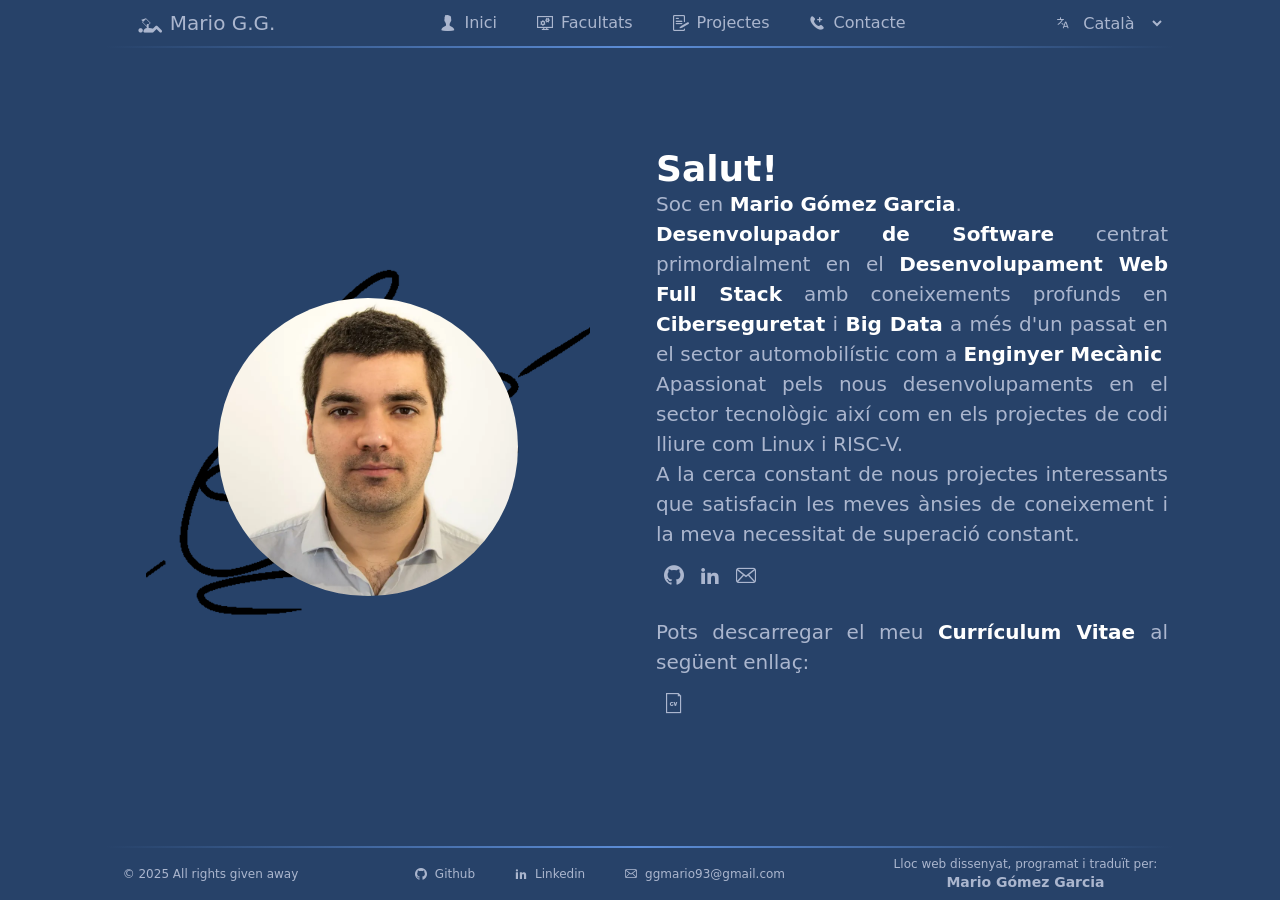
==== commit 2930f9f6: "Some typos corrected" ====
--- a/ca/index.html
+++ b/ca/index.html
@@ -1 +1 @@
-<!DOCTYPE html><html lang="en"><head><meta charset="UTF-8"><meta name="viewport" content="width=device-width,initial-scale=1"><title>MaGoDev</title><link rel="icon" type="image/x-icon" href="/images/question.png"><meta name="description" content="Mario Gómez Garcia Software Developer Portfolio Landing"></head><body><script src="/bundle.js"></script><div id="main-container"><header class="fading-border-bottom"><div class="logo-container"><span class="icon icon-nav icon-reading"></span><h3>Mario G.G.</h3></div><nav><div class="nav-sections-container"><a href="#home" class="nav-item-container" aria-label="Go to the Home section"><span class="icon icon-nav icon-person"></span><h3 data-i18n="nav.home">Inici</h3></a><a href="#skills" class="nav-item-container" aria-label="Go to the Skills section"><span class="icon icon-nav icon-gears-screen"></span><h3 data-i18n="nav.stack">Facultats</h3></a><a href="#projects" class="nav-item-container" aria-label="Go to the Projects section"><span class="icon icon-nav icon-project"></span><h3 data-i18n="nav.projects">Projectes</h3></a><a href="#contact" class="nav-item-container" aria-label="Go to the Contact section"><span class="icon icon-nav icon-contact"></span><h3 data-i18n="nav.contact">Contacte</h3></a></div></nav><div class="languages-container"><form action="" class="language-picker-form"><label for="language-picker-select" alt="Select a language"><span class="icon icon-language-chars"></span></label> <select name="language-picker-select" id="language-picker-select"><option href="/en" lang="en" value="english" selected="selected">English</option><option href="/es" lang="es" value="espanol">Español</option><option href="/de" lang="de" value="deutsch">Deutsch</option><option href="/ca" lang="ca" value="catala">Català</option></select></form></div><div class="menu-button-container"><span class="icon icon-menu-nav open-nav icon-menu"></span> <span class="icon icon-menu-nav close-nav icon-cancel"></span></div></header><main><div id="home" class="about-container section"><div class="photo-section subsection-side"><div class="photo-container"><img src="/images/MarioGomezGarcia.png" width="300px" height="300px" alt="Mario Gomez Garcia Photo"></div></div><div class="intro-container subsection-side"><div class="intro-pitch"><strong class="hi-container" data-i18n="pitch.greeting">Salut!</strong><br><h3 data-i18n="pitch.phrase">Soc en <b>Mario Gómez Garcia</b>.</h3></div><div class="intro-description" data-i18n="pitch.text"><b>Desenvolupador de Software</b> centrat primordialment en el <b>Desenvolupament Web Full Stack</b> amb coneixements profunds en <b> Ciberseguretat</b> i <b>Big Data</b> a més d'un passat en el sector automobilístic com a <b> Enginyer Mecànic </b> <br>   Apassionat pels nous desenvolupaments en el sector tecnològic així com en els projectes de codi lliure com Linux i RISC-V.<br>  A la cerca constant de nous projectes interessant que satisfessin les meves ànsies de coneixement i la meva necessitat de superació constant.</div><div class="network-links"><a href="https://github.com/OneProgrammerMore" target="_blank" class="network-link" aria-label="Visit my Github"><span class="icon icon-github"></span> </a><a href="https://www.linkedin.com/in/mario-gomez-garcia-full-stack-engineer" target="_blank" class="network-link" aria-label="Visit my Linkedin"><span class="icon icon-linkedin"></span> </a><a href="mailto:ggmario93@gmail.com" class="network-link" aria-label="Send me an email"><span class="icon icon-mail"></span></a></div><div class="cv-section"><div class="cv-pitch" data-i18n="pitch.cv-text">Pots descarregar el meu <b> Currículum Vitae </b> al següent enllaç:</div><a href="/files/marioGomezGarciaCV_EN.pdf" target="_blank" class="cv-download" aria-label="Download my CV"><span class="icon icon-cv-file"></span></a></div></div></div><div id="skills" class="skills-and-techs-container section"><div class="skills-container subsection-side subsection-side-with-header"><div class="skills-container-title subsection-side-title-container"><div class="subsection-title" data-i18n="skills.header_section">Qualitats</div><div class="subsection-lines-container"><div class="subsection-side-line-upper"></div><div class="subsection-side-line-down"></div></div></div><div class="soft-skills-section"><div class="soft-skill-section"><div class="soft-skill-header reveal"><div class="soft-skill-image"><span class="icon icon-admin"></span></div><h3 data-i18n="skills.skill_1_header">Enginyer amb coneixements profunds en programació</h3></div><div class="soft-skill-text reveal"><div class="skill-text" data-i18n="skills.skill_1_text">Amant de la ciència y la tecnologia. Aprenent constant de noves tecnologies, metodologies y coneixements pràctics. Des d'enginyeria mecànica fins al desenvolupament de software passant per l'electrònica. <p> Partidari absolut d'alternatives lliures com Linux o RISC-V.</p></div></div></div><div class="soft-skill-section"><div class="soft-skill-header reveal"><div class="soft-skill-image"><span class="icon icon-speak"></span></div><h3 data-i18n="skills.skill_2_header">Poliglota</h3></div><div class="soft-skill-text reveal"><div class="skill-text" data-i18n="skills.skill_2_text">Capaç de comunicar-me de forma professional en 4 idiomes. <p> (Anglès, Espanyol, Alemany y Català)</p></div></div></div><div class="soft-skill-section"><div class="soft-skill-header reveal"><div class="soft-skill-image"><span class="icon icon-search"></span></div><h3 data-i18n="skills.skill_3_header">Persona resolutiva</h3></div><div class="soft-skill-text reveal"><div class="skill-text" data-i18n="skills.skill_3_text">Alta capacitat per a entendre problemes per tal de solucionar-los de forma òptima o aplica un "workaround" si no hi ha solució prèvia preestablerta.</div></div></div><div class="soft-skill-section"><div class="soft-skill-header reveal"><div class="soft-skill-image"><span class="icon icon-team"></span></div><h3 data-i18n="skills.skill_4_header">Treballador en equip</h3></div><div class="soft-skill-text reveal"><div class="skill-text" data-i18n="skills.skill_4_text">Capaç de preestablir les diferents etapes per tal d'assolir objectius conjunts. <p> Gràcies a les meves qualitats multidisciplinàries puc entendre els problemes d'altres per tal de trobar una solució compartida i accelerar el progrés d'objectius conjunts.</p></div></div></div><div class="soft-skill-section"><div class="soft-skill-header reveal"><div class="soft-skill-image"><span class="icon icon-teach"></span></div><h3 data-i18n="skills.skill_5_header">Professor amb experiència y sempre un alumne</h3></div><div class="soft-skill-text reveal"><div class="skill-text" data-i18n="skills.skill_5_text">Aportant sempre els meus coneixements per tal de millorar el desenvolupament d'altres, mai sense oblidar la necessitat continua de millor i aprenentatge pròpia en tot el meu set de facultats <p> Sempre disposat a aprendre dels altres i contribuir amb la meva visió personal i professional.</p></div></div></div></div></div><div class="skills-container subsection-side subsection-side-with-header"><div class="skills-container-title subsection-side-title-container"><div class="subsection-title" data-i18n="stack.header_section">Coneixements Tècnics</div><div class="subsection-lines-container"><div class="subsection-side-line-upper"></div><div class="subsection-side-line-down"></div></div></div><div class="techs-container"><fieldset class="techs-group-contaier-fieldset"><legend class="techs-group-title" data-i18n="stack.frontend_development">Frontend (Client)</legend><div class="techs-group-container"><div class="tech-item"><div class="tech-img-container"><img src="/images/ProgrammingLogos/html5.svg" alt="HTML5 Logo" width="50px" height="50px"></div><h3 class="tech-name">HTML5</h3></div><div class="tech-item"><div class="tech-img-container"><img src="/images/ProgrammingLogos/css3.svg" alt="CSS3 Logo" width="50px" height="50px"></div><h3 class="tech-name">CSS3</h3></div><div class="tech-item"><div class="tech-img-container"><img src="/images/ProgrammingLogos/javascript.svg" alt="Javascript Logo" width="50px" height="50px"></div><h3 class="tech-name">JavaScript</h3></div><div class="tech-item"><div class="tech-img-container"><img src="/images/ProgrammingLogos/typescript.svg" alt="Typescript Logo" width="50px" height="50px"></div><h3 class="tech-name">Typescript</h3></div><div class="tech-item"><div class="tech-img-container"><img src="/images/ProgrammingLogos/react.svg" alt="React Logo" width="50px" height="50px"></div><h3 class="tech-name">React</h3></div><div class="tech-item"><div class="tech-img-container"><img src="/images/ProgrammingLogos/vite.svg" alt="Vite Logo" width="50px" height="50px"></div><h3 class="tech-name">Vite</h3></div><div class="tech-item"><div class="tech-img-container"><img src="/images/ProgrammingLogos/vitest.svg" alt="Vitest Logo" width="50px" height="50px"></div><h3 class="tech-name">Vitest</h3></div><div class="tech-item"><div class="tech-img-container"><img src="/images/ProgrammingLogos/playwright.svg" alt="Playwright Logo" width="50px" height="50px"></div><h3 class="tech-name">Playwright</h3></div><div class="tech-item"><div class="tech-img-container"><img src="/images/ProgrammingLogos/threejs.svg" alt="TheeJS Logo" width="50px" height="50px"></div><h3 class="tech-name">ThreeJS</h3></div><div class="tech-item"><div class="tech-img-container"><img src="/images/ProgrammingLogos/tailwind.svg" alt="Tailwind Logo" width="50px" height="50px"></div><h3 class="tech-name">Tailwind</h3></div></div></fieldset><fieldset class="techs-group-contaier-fieldset"><legend class="techs-group-title" data-i18n="stack.backend_development">Backend (Servidor)</legend><div class="techs-group-container"><div class="tech-item"><div class="tech-img-container"><img src="/images/ProgrammingLogos/php.svg" alt="PHP Logo" width="50px" height="50px"></div><h3 class="tech-name">PHP</h3></div><div class="tech-item"><div class="tech-img-container"><img src="/images/ProgrammingLogos/composer.svg" alt="Composer Logo" width="50px" height="50px"></div><h3 class="tech-name">Composer</h3></div><div class="tech-item"><div class="tech-img-container"><img src="/images/ProgrammingLogos/laravel.svg" alt="Laravel Logo" width="50px" height="50px"></div><h3 class="tech-name">Laravel</h3></div><div class="tech-item"><div class="tech-img-container"><img src="/images/ProgrammingLogos/swagger.svg" alt="Swagger Logo" width="50px" height="50px"></div><h3 class="tech-name">Swagger</h3></div></div></fieldset><fieldset class="techs-group-contaier-fieldset"><legend class="techs-group-title" data-i18n="stack.databases">Bases de dades</legend><div class="techs-group-container"><div class="tech-item"><div class="tech-img-container"><img src="/images/ProgrammingLogos/mysql.svg" alt="MySQL Logo" width="50px" height="50px"></div><h3 class="tech-name">MySQL</h3></div><div class="tech-item"><div class="tech-img-container"><img src="/images/ProgrammingLogos/mariadb.svg" alt="MariaDB Logo" width="50px" height="50px"></div><h3 class="tech-name">MariaDB</h3></div><div class="tech-item"><div class="tech-img-container"><img src="/images/ProgrammingLogos/mongodb.svg" alt="MongoDB Logo" width="50px" height="50px"></div><h3 class="tech-name">MongoDB</h3></div><div class="tech-item"><div class="tech-img-container"><img src="/images/ProgrammingLogos/postgresql.svg" alt="PostgreSQL Logo" width="50px" height="50px"></div><h3 class="tech-name">PostgreSQL</h3></div><div class="tech-item"><div class="tech-img-container"><img src="/images/ProgrammingLogos/redis.svg" alt="Redis Logo" width="50px" height="50px"></div><h3 class="tech-name">Redis</h3></div></div></fieldset><fieldset class="techs-group-contaier-fieldset"><legend class="techs-group-title" data-i18n="stack.deployment">Distribució</legend><div class="techs-group-container"><div class="tech-item"><div class="tech-img-container"><img src="/images/ProgrammingLogos/docker.svg" alt="Docker Logo" width="50px" height="50px"></div><h3 class="tech-name">Docker</h3></div><div class="tech-item"><div class="tech-img-container"><img src="/images/ProgrammingLogos/nginx.svg" alt="Nginx Logo" width="50px" height="50px"></div><h3 class="tech-name">NginX</h3></div><div class="tech-item"><div class="tech-img-container"><img src="/images/ProgrammingLogos/httpd.svg" alt="HTTPD Apache2 Logo" width="50px" height="50px"></div><h3 class="tech-name">Apache2</h3></div><div class="tech-item"><div class="tech-img-container"><img src="/images/ProgrammingLogos/linux.svg" alt="Linux Logo" width="50px" height="50px"></div><h3 class="tech-name">Linux</h3></div><div class="tech-item"><div class="tech-img-container"><img src="/images/ProgrammingLogos/debian.svg" alt="Debian Logo" width="50px" height="50px"></div><h3 class="tech-name">Debian</h3></div><div class="tech-item"><div class="tech-img-container"><img src="/images/ProgrammingLogos/alpine.svg" alt="Alpine Logo" width="50px" height="50px"></div><h3 class="tech-name">Alpine</h3></div></div></fieldset><fieldset class="techs-group-contaier-fieldset"><legend class="techs-group-title" data-i18n="stack.other_tools">Altres Eines</legend><div class="techs-group-container"><div class="tech-item"><div class="tech-img-container"><img src="/images/ProgrammingLogos/git.svg" alt="Git Logo" width="50px" height="50px"></div><h3 class="tech-name">Git</h3></div><div class="tech-item"><div class="tech-img-container"><img src="/images/ProgrammingLogos/github.svg" alt="Github Logo" width="50px" height="50px"></div><h3 class="tech-name">Github</h3></div><div class="tech-item"><div class="tech-img-container"><img src="/images/ProgrammingLogos/gitlab.svg" alt="Gitlab Logo" width="50px" height="50px"></div><h3 class="tech-name">Gitlab</h3></div><div class="tech-item"><div class="tech-img-container"><img src="/images/ProgrammingLogos/soapui.svg" alt="SoapUI Logo" width="50px" height="50px"></div><h3 class="tech-name">SoapUI</h3></div><div class="tech-item"><div class="tech-img-container"><img src="/images/ProgrammingLogos/postman.svg" alt="Postman Logo" width="50px" height="50px"></div><h3 class="tech-name">Postman</h3></div><div class="tech-item"><div class="tech-img-container"><img src="/images/ProgrammingLogos/dbeaver.svg" alt="DBeaver Logo" width="50px" height="50px"></div><h3 class="tech-name">DBeaver</h3></div><div class="tech-item"><div class="tech-img-container"><img src="/images/ProgrammingLogos/libreoffice.svg" alt="LibreOffice Logo" width="50px" height="50px"></div><h3 class="tech-name">Libre Office</h3></div><div class="tech-item"><div class="tech-img-container"><img src="/images/ProgrammingLogos/vba.svg" alt="VBA Visual Basic For Application Logo" width="50px" height="50px"></div><h3 class="tech-name">VBA</h3></div><div class="tech-item"><div class="tech-img-container"><img src="/images/ProgrammingLogos/microsoft-office.svg" alt="Microsoft Office Logo" width="50px" height="50px"></div><h3 class="tech-name">Msft. Office</h3></div><div class="tech-item"><div class="tech-img-container"><img src="/images/ProgrammingLogos/markdown.svg" alt="Markdown Logo" width="50px" height="50px"></div><h3 class="tech-name">MarkDown</h3></div><div class="tech-item"><div class="tech-img-container"><img src="/images/ProgrammingLogos/latex.svg" alt="Latex Logo" width="50px" height="50px"></div><h3 class="tech-name">Latex</h3></div></div></fieldset><fieldset class="techs-group-contaier-fieldset"><legend class="techs-group-title" data-i18n="stack.engineering_toolset">Eines per a l'Enginyeria</legend><div class="techs-group-container"><div class="tech-item"><div class="tech-img-container"><img src="/images/ProgrammingLogos/solid-works.png" alt="Solid Works Logo" width="50px" height="50px"></div><h3 class="tech-name">SolidWorks</h3></div><div class="tech-item"><div class="tech-img-container"><img src="/images/ProgrammingLogos/freecad.svg" alt="FreeCAD Logo" width="50px" height="50px"></div><h3 class="tech-name">FreeCAD</h3></div><div class="tech-item"><div class="tech-img-container"><img src="/images/ProgrammingLogos/catiav5.png" alt="CatiaV5 Logo" width="50px" height="50px"></div><h3 class="tech-name">CatiaV5</h3></div><div class="tech-item"><div class="tech-img-container"><img src="/images/ProgrammingLogos/qucs.png" alt="QUCS Logo" width="50px" height="50px"></div><h3 class="tech-name">QUCS</h3></div><div class="tech-item"><div class="tech-img-container"><img src="/images/ProgrammingLogos/ngspice.jpg" alt="NGSPICE Logo" width="50px" height="50px"></div><h3 class="tech-name">NgSpice</h3></div><div class="tech-item"><div class="tech-img-container"><img src="/images/ProgrammingLogos/kicad.png" alt="KiCAD Logo" width="50px" height="50px"></div><h3 class="tech-name">KiCADs</h3></div><div class="tech-item"><div class="tech-img-container"><img src="/images/ProgrammingLogos/factory-black2.svg" alt="Lean Logo" width="50px" height="50px"></div><h3 class="tech-name">Lean</h3></div><div class="tech-item"><div class="tech-img-container"><img src="/images/ProgrammingLogos/sixsigma.png" alt="SixSigma Logo" width="50px" height="50px"></div><h3 class="tech-name">SixSigma</h3></div><div class="tech-item"><div class="tech-img-container"><img src="/images/ProgrammingLogos/scrum.svg" alt="Scrum Logo" width="50px" height="50px"></div><h3 class="tech-name">Scrum</h3></div></div></fieldset></div></div></div><div id="projects" class="projects-section section-complete"><div class="projects-title subsection-center-title-container"><div class="subsection-lines-container-side-left"><div class="subsection-side-line-upper-side-left"></div><div class="subsection-side-line-down-side-left"></div></div><div class="subsection-title" data-i18n="projects.header_section">Projectes</div><div class="subsection-lines-container-side-right"><div class="subsection-side-line-upper-side-right"></div><div class="subsection-side-line-down-side-right"></div></div></div><div class="projects-container"><div class="project-container"><div class="project-title subsection-side-title-container"><h3 data-i18n="projects.project_dices.header">Daus</h3><div class="subsection-lines-container"><div class="subsection-side-line-upper"></div><div class="subsection-side-line-down"></div></div></div><div class="project-content-container"><div class="project-image"><img src="/images/Projects/dices_entry.png" alt="Dices Project Screenshoot" width="400px" height="200px" loading="lazy"></div><div class="project-info"><div class="project-intro" data-i18n="projects.project_dices.intro">Aquest projecte tracta sobre un joc simple de daus, res complexe, simplement sort. L'objectiu del joc és aconseguir que els dos daus llençats sumin 7 <br> És necessari estar registrat per tal de poder jugar. Tot i així NO és necessari i està desaconsellat utilitzar un correu electrònic real o una contrasenya segura, ja que els correus no són validats. <br> El projecte consta d'una API programada utilitzant PHP y el Framework Laravel (amb documentació en Swagger), així com una aplicació AJAX emprant Typescript (Javascript tipat) i React. <br> Pren-te la llibertat de mirar-te el codi o provar la demostració en els següents enllaços.</div><div class="techs-project"><i>PHP</i><i>Laravel</i><i>Javascript</i><i>Typescript</i><i>React</i><i>Swagger</i><i>Docker</i></div><div class="project-links"><a class="project-more-info" aria-label="Read more info about this project" href="#"><span class="icon icon-info hidden-4-no-info"></span> </a><a href="https://github.com/OneProgrammerMore/Dices_Sprint5_PHPFullStackITA_v2" target="_blank" class="project-github" aria-label="Visit the Github page of this project"><span class="icon icon-github"></span> </a><a class="project-gitlab" aria-label="Visit the Gitlab page of this project" href="#"><span class="icon icon-gitlab hidden-4-no-info"></span> </a><a class="project-demo hidden-4-no-server" aria-label="Try a demo of this project" href="#"><span class="icon icon-play"></span></a></div></div></div></div><div class="project-container"><div class="project-title subsection-side-title-container"><h3 data-i18n="projects.project_cup.header">Cup - Organitzador de lligues</h3><div class="subsection-lines-container"><div class="subsection-side-line-upper"></div><div class="subsection-side-line-down"></div></div></div><div class="project-content-container"><div class="project-image"><img src="/images/Projects/sports_01.png" alt="Cup - Sports Scheduler - Project Screenshoot" width="400px" height="200px" loading="lazy"></div><div class="project-info"><div class="project-intro" data-i18n="projects.project_cup.intro">Cup és un software realitzat amb el propòsit d'organitzar diversos tipus de lligues. Et permet seleccionar entre diversos esports i editar equips, jugador i organitzar partits. També és possible modificar els resultats dels partits dels quals es mostra la classificació. <br> Pren-te la llibertat de mirar-te el codi o provar la demostració en els següents enllaços. <br> (El projecte segueix en desenvolupament)</div><div class="techs-project"><i>PHP</i><i>Laravel</i><i>Javascript</i><i>CSS</i><i>HTML</i><i>Blade</i><i>Docker</i></div><div class="project-links"><a class="project-more-info hidden-4-no-info" aria-label="Read more info about this project" href="#"><span class="icon icon-info"></span> </a><a href="https://github.com/OneProgrammerMore/SportsLeagues_Sprint4_PHPFullStackITA" target="_blank" class="project-github" aria-label="Visit the Github page of this project"><span class="icon icon-github"></span> </a><a class="project-gitlab hidden-4-no-info" aria-label="Visit the Gitlab page of this project" href="#"><span class="icon icon-gitlab"></span> </a><a class="project-demo hidden-4-no-server" aria-label="Try a demo of this project" href="#"><span class="icon icon-play"></span></a></div></div></div></div><div class="project-container"><div class="project-title subsection-side-title-container"><h3 data-i18n="projects.project_otp.header">OTP - One Time Password</h3><div class="subsection-lines-container"><div class="subsection-side-line-upper"></div><div class="subsection-side-line-down"></div></div></div><div class="project-content-container"><div class="project-image"><img src="/images/Projects/OTP_Screenshot.png" alt="OPT - One Time Password Project Screenshoot" width="400px" height="400px" loading="lazy"></div><div class="project-info"><div class="project-intro" data-i18n="projects.project_otp.intro">És tracta d'un dels mòduls del Boot Camp de seguretat informàtica de la Fundació 42 de Barcelona. <br> L'objectiu era crear un programa per tal de realitzar el càlcul de contrasenyes temporals d'un sol ús (Time-One-Time-Password) seguint l'especificació  <a href="https://datatracker.ietf.org/doc/html/rfc6238"> [RFC 6238]</a>. <br> El programa es pot utilitzar tant per CLI com per una interfície gràfica creada amb la llibreria de Python SimpleGUI. <br> Algunes opcions del programa són: <ul>  <li> Seleccionar el tipus de funció per hashejar l'OTP entre vaires opcions. </li>  <li>Seleccionar el número de xifra per l'OTP.</li><li>Mostrar un codi QR amb els paràmetres de la contrasenya i possibilitar el ús d'un altre programa pel seu càlcul.</li> <li> Configurar tots els paràmetres possibles per al QR.</li> </ul></div><div class="techs-project"><i>Python</i><i>Time OTP</i><i>Cybersecurity</i><i>SimpleGUI</i><i>Docker</i></div><div class="project-links"><a class="project-more-info hidden-4-no-info" aria-label="Read more info about this project" href="#"><span class="icon icon-info"></span> </a><a href="https://github.com/OneProgrammerMore/FT_OTP_CyberSecurity42" target="_blank" class="project-github" aria-label="Visit the Github page of this project"><span class="icon icon-github"></span> </a><a class="project-gitlab hidden-4-no-info" aria-label="Visit the Gitlab page of this project" href="#"><span class="icon icon-gitlab"></span> </a><a class="project-demo hidden-4-no-info" aria-label="Try a demo of this project" href="#"><span class="icon icon-play"></span></a></div></div></div></div><div class="project-container"><div class="project-title subsection-side-title-container"><h3 data-i18n="projects.project_corsair.header">Corsair - "Cracker" de claus RSA amb baixa aleatorietat/entropia</h3><div class="subsection-lines-container"><div class="subsection-side-line-upper"></div><div class="subsection-side-line-down"></div></div></div><div class="project-content-container"><div class="project-image"><img src="/images/Projects/rsa-crypto.webp" alt="RSA Decryption Project Screenshoot" width="400px" height="200px" loading="lazy"></div><div class="project-info"><div class="project-intro" data-i18n="projects.project_corsair.intro">El programa Corsair és un software desenvolupat amb l'objectiu de desxifrar claus RSA quan l'entropia del servidor que les genera es baixa i comparteixen un dels números prims amb els quals es confeccionen. <br> El programa ha sigut escrit en C i les pèrdues de memòria han sigut comprovades amb l'ús de GCC i Valgrind. <br> A més a més s'han afegit altres utilitats al programa per a ser capaç d'entendre el mètode d'encriptació RSA. <br> Alguna d'aquestes funcions són:: <br> <ul>  <li> Generació de claus RSA amb baixa entropia.</li> <li> Generació de claus RSA segures emprant la llibreria OpenSSL</li><li> Creació de claus RSA emprant només les funcions de BigNum d'OpenSSL</li> <li>Encriptació d'un text donada una clau públic RSA.</li> <li> Desencriptació d'un text emprant una clau privada.</li> </ul></div><div class="techs-project"><i>C</i><i>GCC</i><i>Valgrind</i><i>Docker</i><i>RSA</i><i>OpenSSL</i><i>GDB</i></div><div class="project-links"><a class="project-more-info hidden-4-no-info" aria-label="Read more about this project" href="#"><span class="icon icon-info"></span> </a><a href="https://github.com/OneProgrammerMore/Corsair_CyberSecurity42" target="_blank" class="project-github" aria-label="Visit the Github page of this project"><span class="icon icon-github"></span> </a><a class="project-gitlab" aria-label="Visit the Gitlab page of this project" href="#"><span class="icon icon-gitlab hidden-4-no-info"></span> </a><a class="project-demo hidden-4-no-server" aria-label="Try a demo of this project" href="#"><span class="icon icon-play hidden-4-no-info"></span></a></div></div></div></div><div class="project-container"><div class="project-title subsection-side-title-container"><h3 data-i18n="projects.project_flyover.header">Joc Flyover</h3><div class="subsection-lines-container"><div class="subsection-side-line-upper"></div><div class="subsection-side-line-down"></div></div></div><div class="project-content-container"><div class="project-image"><iframe class="project-iframe" src="https://www.youtube.com/embed/6O7Ld1Xx2HY?si=6z0ITd5gn7dKICYK" title="YouTube video player" frameborder="0" allow="accelerometer; autoplay; clipboard-write; encrypted-media; gyroscope; picture-in-picture" referrerpolicy="strict-origin-when-cross-origin" allowfullscreen="" alt="Flyover Game Youtube Video" width="400px" height="200px"></iframe></div><div class="project-info"><div class="project-intro" data-i18n="projects.project_flyover.intro">És tracta del projecte final d'una sèrie de 3 cursos sobre sistemes integrats denominada  "Embedded Systems - Shape The World" de la institució UTAustinX. Per aquest projecte s'havien que aplicar diversos coneixements teòrics i pràctics per a realitzar un videojoc simple. <br> En aquell moment vaig escollir programar un "mata-marcians", funcionament el qual es pot observar en el vídeo de Youtube annexe. <a href="https://www.youtube.com/watch?v=6O7Ld1Xx2HY">[UT 6.20X Lab. 15 – Flyover – Mario Gómez García]</a>  <br> Algunes de les tecnologies necessàries pel desenvolupament de projecte són: <ul> <li> Llenguatge de programació C </li> <li>Keil MDK </li><li>Comprensió de la documentació de desenvolupament del microcontrolador. (Data-sheet) </li><ul><li>Registres</li> <li>Temporitzadors</li> <li>Configuració GPIO</li> </ul> <li> Electrònica </li><ul><li>DAC </li><li>Calibració </li></ul><li>Protocols </li><ul><li>UART </li></ul></ul></div><div class="techs-project"><i>C</i><i>Assembler</i><i>ARM</i><i>Electronics</i><i>Prototyping</i><i>Keil</i><i>UART</i><i>I2C</i><i>Embedded Systems</i></div><div class="project-links"><div class="project-more-info hidden-4-no-info"><span class="icon icon-info"></span></div><div class="project-github hidden-4-no-info"><span class="icon icon-github"></span></div><div class="project-gitlab hidden-4-no-info"><span class="icon icon-gitlab"></span></div><div class="project-demo hidden-4-no-info"><span class="icon icon-play"></span></div></div></div></div></div></div></div><div id="contact" class="projects-section section-complete"><div class="projects-title subsection-center-title-container"><div class="subsection-lines-container-side-left"><div class="subsection-side-line-upper-side-left"></div><div class="subsection-side-line-down-side-left"></div></div><div class="subsection-title" data-i18n="contact.header_section">Contacte</div><div class="subsection-lines-container-side-right"><div class="subsection-side-line-upper-side-right"></div><div class="subsection-side-line-down-side-right"></div></div></div><div class="container-contact-section"><div class="contact-data-container subsection-side"><div class="contact-pitch"></div><div class="contact-email contact-data copy-on-click"><span class="icon icon-mail"></span><h3>ggmario93@gmail.com</h3></div><div class="contact-phone contact-data copy-on-click"><span class="icon icon-phone"></span><h3>+34 667 911 335</h3></div><div class="contact-location contact-data copy-on-click"><span class="icon icon-location"></span><h3>Barcelona, 08020</h3></div></div><div class="contact-form-container subsection-side hidden-4-no-server"><form class="contact-form"><input placeholder="Email" name="email" class="contact-form-input"> <label for="Email" class="contact-form-label-input" data-i18n="contact.form.email">Correu Electrònic</label> <input placeholder="Subject" name="subject" class="contact-form-input"> <label for="subject" class="contact-form-label-input" data-i18n="contact.form.subject">Concepte</label> <textarea rows="5" placeholder="Message" name="message" class="contact-form-text-area"></textarea> <label for="message" class="contact-form-label-text-area" data-i18n="contact.form.message">Missatge</label><div class="submit-container"><button type="sumbit" data-i18n="contact.form.send">Enviar!</button></div></form></div></div></div></main><footer class="fading-border-top"><div class="footer-container"><div class="copyright-container" data-i18n="footer.rights">© 2025 All rights given away</div><div class="personal-links-footer-container"><a class="personal-link-footer-container" href="https://github.com/OneProgrammerMore" aria-label="Visit my Github" target="_blank"><span class="icon icon-footer-data icon-github"></span><h3>Github</h3></a><a class="personal-link-footer-container" aria-label="Visit my Linkedin" href="https://www.linkedin.com/in/mario-gomez-garcia-full-stack-engineer" target="_blank"><span class="icon icon-footer-data icon-linkedin"></span><h3>Linkedin</h3></a><div class="personal-link-footer-container copy-on-click"><span class="icon icon-footer-data icon-mail"></span><h3>ggmario93@gmail.com</h3></div></div><div class="worker-container"><h4 data-i18n="footer.designed_by">Lloc web dissenyat,programat i traduït per:</h4><h3>Mario Gómez Garcia</h3></div></div></footer></div></body></html>+<!DOCTYPE html><html lang="en"><head><meta charset="UTF-8"><meta name="viewport" content="width=device-width,initial-scale=1"><title>MaGoDev</title><link rel="icon" type="image/x-icon" href="/images/question.png"><meta name="description" content="Mario Gómez Garcia Software Developer Portfolio Landing"></head><body><script src="/bundle.js"></script><div id="main-container"><header class="fading-border-bottom"><div class="logo-container"><span class="icon icon-nav icon-reading"></span><h3>Mario G.G.</h3></div><nav><div class="nav-sections-container"><a href="#home" class="nav-item-container" aria-label="Go to the Home section"><span class="icon icon-nav icon-person"></span><h3 data-i18n="nav.home">Inici</h3></a><a href="#skills" class="nav-item-container" aria-label="Go to the Skills section"><span class="icon icon-nav icon-gears-screen"></span><h3 data-i18n="nav.stack">Facultats</h3></a><a href="#projects" class="nav-item-container" aria-label="Go to the Projects section"><span class="icon icon-nav icon-project"></span><h3 data-i18n="nav.projects">Projectes</h3></a><a href="#contact" class="nav-item-container" aria-label="Go to the Contact section"><span class="icon icon-nav icon-contact"></span><h3 data-i18n="nav.contact">Contacte</h3></a></div></nav><div class="languages-container"><form action="" class="language-picker-form"><label for="language-picker-select" alt="Select a language"><span class="icon icon-language-chars"></span></label> <select name="language-picker-select" id="language-picker-select"><option href="/en" lang="en" value="english" selected="selected">English</option><option href="/es" lang="es" value="espanol">Español</option><option href="/de" lang="de" value="deutsch">Deutsch</option><option href="/ca" lang="ca" value="catala">Català</option></select></form></div><div class="menu-button-container"><span class="icon icon-menu-nav open-nav icon-menu"></span> <span class="icon icon-menu-nav close-nav icon-cancel"></span></div></header><main><div id="home" class="about-container section"><div class="photo-section subsection-side"><div class="photo-container"><img src="/images/MarioGomezGarcia.png" width="300px" height="300px" alt="Mario Gomez Garcia Photo"></div></div><div class="intro-container subsection-side"><div class="intro-pitch"><strong class="hi-container" data-i18n="pitch.greeting">Salut!</strong><br><h3 data-i18n="pitch.phrase">Soc en <b>Mario Gómez Garcia</b>.</h3></div><div class="intro-description" data-i18n="pitch.text"><b>Desenvolupador de Software</b> centrat primordialment en el <b>Desenvolupament Web Full Stack</b> amb coneixements profunds en <b> Ciberseguretat</b> i <b>Big Data</b> a més d'un passat en el sector automobilístic com a <b> Enginyer Mecànic </b> <br>   Apassionat pels nous desenvolupaments en el sector tecnològic així com en els projectes de codi lliure com Linux i RISC-V.<br>  A la cerca constant de nous projectes interessants que satisfacin les meves ànsies de coneixement i la meva necessitat de superació constant.</div><div class="network-links"><a href="https://github.com/OneProgrammerMore" target="_blank" class="network-link" aria-label="Visit my Github"><span class="icon icon-github"></span> </a><a href="https://www.linkedin.com/in/mario-gomez-garcia-full-stack-engineer" target="_blank" class="network-link" aria-label="Visit my Linkedin"><span class="icon icon-linkedin"></span> </a><a href="mailto:ggmario93@gmail.com" class="network-link" aria-label="Send me an email"><span class="icon icon-mail"></span></a></div><div class="cv-section"><div class="cv-pitch" data-i18n="pitch.cv-text">Pots descarregar el meu <b> Currículum Vitae </b> al següent enllaç:</div><a href="/files/marioGomezGarciaCV_EN.pdf" target="_blank" class="cv-download" aria-label="Download my CV"><span class="icon icon-cv-file"></span></a></div></div></div><div id="skills" class="skills-and-techs-container section"><div class="skills-container subsection-side subsection-side-with-header"><div class="skills-container-title subsection-side-title-container"><div class="subsection-title" data-i18n="skills.header_section">Qualitats </div><div class="subsection-lines-container"><div class="subsection-side-line-upper"></div><div class="subsection-side-line-down"></div></div></div><div class="soft-skills-section"><div class="soft-skill-section"><div class="soft-skill-header reveal"><div class="soft-skill-image"><span class="icon icon-admin"></span></div><h3 data-i18n="skills.skill_1_header">Enginyer amb coneixements profunds en programació </h3></div><div class="soft-skill-text reveal"><div class="skill-text" data-i18n="skills.skill_1_text">Amant de la ciència i la tecnologia. Aprenent constant de noves tecnologies, metodologies y coneixements pràctics. Des d'enginyeria mecànica fins al desenvolupament de software passant per l'electrònica. <p> Partidari absolut d'alternatives lliures com Linux o RISC-V.</p></div></div></div><div class="soft-skill-section"><div class="soft-skill-header reveal"><div class="soft-skill-image"><span class="icon icon-speak"></span></div><h3 data-i18n="skills.skill_2_header">Poliglota</h3></div><div class="soft-skill-text reveal"><div class="skill-text" data-i18n="skills.skill_2_text">Capaç de comunicar-me de forma professional en 4 idiomes. <p> (Anglès, Espanyol, Alemany y Català)</p></div></div></div><div class="soft-skill-section"><div class="soft-skill-header reveal"><div class="soft-skill-image"><span class="icon icon-search"></span></div><h3 data-i18n="skills.skill_3_header">Persona resolutiva</h3></div><div class="soft-skill-text reveal"><div class="skill-text" data-i18n="skills.skill_3_text">Alta capacitat per a entendre problemes per tal de solucionar-los de forma òptima o aplica un "workaround" si no hi ha solució prèvia preestablerta.</div></div></div><div class="soft-skill-section"><div class="soft-skill-header reveal"><div class="soft-skill-image"><span class="icon icon-team"></span></div><h3 data-i18n="skills.skill_4_header">Treballador en equip</h3></div><div class="soft-skill-text reveal"><div class="skill-text" data-i18n="skills.skill_4_text">Capaç de preestablir les diferents etapes per tal d'assolir objectius conjunts. <p> Gràcies a les meves qualitats multidisciplinàries puc entendre els problemes d'altres per tal de trobar una solució compartida i accelerar el progrés d'objectius conjunts.</p></div></div></div><div class="soft-skill-section"><div class="soft-skill-header reveal"><div class="soft-skill-image"><span class="icon icon-teach"></span></div><h3 data-i18n="skills.skill_5_header">Professor amb experiència i sempre un alumne</h3></div><div class="soft-skill-text reveal"><div class="skill-text" data-i18n="skills.skill_5_text">Aportant sempre els meus coneixements per tal de millorar el desenvolupament d'altres, mai sense oblidar la necessitat continua de millor i aprenentatge pròpia en tot el meu set de facultats <p> Sempre disposat a aprendre dels altres i contribuir amb la meva visió personal i professional.</p></div></div></div></div></div><div class="skills-container subsection-side subsection-side-with-header"><div class="skills-container-title subsection-side-title-container"><div class="subsection-title" data-i18n="stack.header_section">Coneixements Tècnics</div><div class="subsection-lines-container"><div class="subsection-side-line-upper"></div><div class="subsection-side-line-down"></div></div></div><div class="techs-container"><fieldset class="techs-group-contaier-fieldset"><legend class="techs-group-title" data-i18n="stack.frontend_development">Frontend (Client)</legend><div class="techs-group-container"><div class="tech-item"><div class="tech-img-container"><img src="/images/ProgrammingLogos/html5.svg" alt="HTML5 Logo" width="50px" height="50px"></div><h3 class="tech-name">HTML5</h3></div><div class="tech-item"><div class="tech-img-container"><img src="/images/ProgrammingLogos/css3.svg" alt="CSS3 Logo" width="50px" height="50px"></div><h3 class="tech-name">CSS3</h3></div><div class="tech-item"><div class="tech-img-container"><img src="/images/ProgrammingLogos/javascript.svg" alt="Javascript Logo" width="50px" height="50px"></div><h3 class="tech-name">JavaScript</h3></div><div class="tech-item"><div class="tech-img-container"><img src="/images/ProgrammingLogos/typescript.svg" alt="Typescript Logo" width="50px" height="50px"></div><h3 class="tech-name">Typescript</h3></div><div class="tech-item"><div class="tech-img-container"><img src="/images/ProgrammingLogos/react.svg" alt="React Logo" width="50px" height="50px"></div><h3 class="tech-name">React</h3></div><div class="tech-item"><div class="tech-img-container"><img src="/images/ProgrammingLogos/vite.svg" alt="Vite Logo" width="50px" height="50px"></div><h3 class="tech-name">Vite</h3></div><div class="tech-item"><div class="tech-img-container"><img src="/images/ProgrammingLogos/vitest.svg" alt="Vitest Logo" width="50px" height="50px"></div><h3 class="tech-name">Vitest</h3></div><div class="tech-item"><div class="tech-img-container"><img src="/images/ProgrammingLogos/playwright.svg" alt="Playwright Logo" width="50px" height="50px"></div><h3 class="tech-name">Playwright</h3></div><div class="tech-item"><div class="tech-img-container"><img src="/images/ProgrammingLogos/threejs.svg" alt="TheeJS Logo" width="50px" height="50px"></div><h3 class="tech-name">ThreeJS</h3></div><div class="tech-item"><div class="tech-img-container"><img src="/images/ProgrammingLogos/tailwind.svg" alt="Tailwind Logo" width="50px" height="50px"></div><h3 class="tech-name">Tailwind</h3></div></div></fieldset><fieldset class="techs-group-contaier-fieldset"><legend class="techs-group-title" data-i18n="stack.backend_development">Backend (Servidor)</legend><div class="techs-group-container"><div class="tech-item"><div class="tech-img-container"><img src="/images/ProgrammingLogos/php.svg" alt="PHP Logo" width="50px" height="50px"></div><h3 class="tech-name">PHP</h3></div><div class="tech-item"><div class="tech-img-container"><img src="/images/ProgrammingLogos/composer.svg" alt="Composer Logo" width="50px" height="50px"></div><h3 class="tech-name">Composer</h3></div><div class="tech-item"><div class="tech-img-container"><img src="/images/ProgrammingLogos/laravel.svg" alt="Laravel Logo" width="50px" height="50px"></div><h3 class="tech-name">Laravel</h3></div><div class="tech-item"><div class="tech-img-container"><img src="/images/ProgrammingLogos/swagger.svg" alt="Swagger Logo" width="50px" height="50px"></div><h3 class="tech-name">Swagger</h3></div></div></fieldset><fieldset class="techs-group-contaier-fieldset"><legend class="techs-group-title" data-i18n="stack.databases">Bases de dades</legend><div class="techs-group-container"><div class="tech-item"><div class="tech-img-container"><img src="/images/ProgrammingLogos/mysql.svg" alt="MySQL Logo" width="50px" height="50px"></div><h3 class="tech-name">MySQL</h3></div><div class="tech-item"><div class="tech-img-container"><img src="/images/ProgrammingLogos/mariadb.svg" alt="MariaDB Logo" width="50px" height="50px"></div><h3 class="tech-name">MariaDB</h3></div><div class="tech-item"><div class="tech-img-container"><img src="/images/ProgrammingLogos/mongodb.svg" alt="MongoDB Logo" width="50px" height="50px"></div><h3 class="tech-name">MongoDB</h3></div><div class="tech-item"><div class="tech-img-container"><img src="/images/ProgrammingLogos/postgresql.svg" alt="PostgreSQL Logo" width="50px" height="50px"></div><h3 class="tech-name">PostgreSQL</h3></div><div class="tech-item"><div class="tech-img-container"><img src="/images/ProgrammingLogos/redis.svg" alt="Redis Logo" width="50px" height="50px"></div><h3 class="tech-name">Redis</h3></div></div></fieldset><fieldset class="techs-group-contaier-fieldset"><legend class="techs-group-title" data-i18n="stack.deployment">Distribució</legend><div class="techs-group-container"><div class="tech-item"><div class="tech-img-container"><img src="/images/ProgrammingLogos/docker.svg" alt="Docker Logo" width="50px" height="50px"></div><h3 class="tech-name">Docker</h3></div><div class="tech-item"><div class="tech-img-container"><img src="/images/ProgrammingLogos/nginx.svg" alt="Nginx Logo" width="50px" height="50px"></div><h3 class="tech-name">NginX</h3></div><div class="tech-item"><div class="tech-img-container"><img src="/images/ProgrammingLogos/httpd.svg" alt="HTTPD Apache2 Logo" width="50px" height="50px"></div><h3 class="tech-name">Apache2</h3></div><div class="tech-item"><div class="tech-img-container"><img src="/images/ProgrammingLogos/linux.svg" alt="Linux Logo" width="50px" height="50px"></div><h3 class="tech-name">Linux</h3></div><div class="tech-item"><div class="tech-img-container"><img src="/images/ProgrammingLogos/debian.svg" alt="Debian Logo" width="50px" height="50px"></div><h3 class="tech-name">Debian</h3></div><div class="tech-item"><div class="tech-img-container"><img src="/images/ProgrammingLogos/alpine.svg" alt="Alpine Logo" width="50px" height="50px"></div><h3 class="tech-name">Alpine</h3></div></div></fieldset><fieldset class="techs-group-contaier-fieldset"><legend class="techs-group-title" data-i18n="stack.other_tools">Altres Eines</legend><div class="techs-group-container"><div class="tech-item"><div class="tech-img-container"><img src="/images/ProgrammingLogos/git.svg" alt="Git Logo" width="50px" height="50px"></div><h3 class="tech-name">Git</h3></div><div class="tech-item"><div class="tech-img-container"><img src="/images/ProgrammingLogos/github.svg" alt="Github Logo" width="50px" height="50px"></div><h3 class="tech-name">Github</h3></div><div class="tech-item"><div class="tech-img-container"><img src="/images/ProgrammingLogos/gitlab.svg" alt="Gitlab Logo" width="50px" height="50px"></div><h3 class="tech-name">Gitlab</h3></div><div class="tech-item"><div class="tech-img-container"><img src="/images/ProgrammingLogos/soapui.svg" alt="SoapUI Logo" width="50px" height="50px"></div><h3 class="tech-name">SoapUI</h3></div><div class="tech-item"><div class="tech-img-container"><img src="/images/ProgrammingLogos/postman.svg" alt="Postman Logo" width="50px" height="50px"></div><h3 class="tech-name">Postman</h3></div><div class="tech-item"><div class="tech-img-container"><img src="/images/ProgrammingLogos/dbeaver.svg" alt="DBeaver Logo" width="50px" height="50px"></div><h3 class="tech-name">DBeaver</h3></div><div class="tech-item"><div class="tech-img-container"><img src="/images/ProgrammingLogos/libreoffice.svg" alt="LibreOffice Logo" width="50px" height="50px"></div><h3 class="tech-name">Libre Office</h3></div><div class="tech-item"><div class="tech-img-container"><img src="/images/ProgrammingLogos/vba.svg" alt="VBA Visual Basic For Application Logo" width="50px" height="50px"></div><h3 class="tech-name">VBA</h3></div><div class="tech-item"><div class="tech-img-container"><img src="/images/ProgrammingLogos/microsoft-office.svg" alt="Microsoft Office Logo" width="50px" height="50px"></div><h3 class="tech-name">Msft. Office</h3></div><div class="tech-item"><div class="tech-img-container"><img src="/images/ProgrammingLogos/markdown.svg" alt="Markdown Logo" width="50px" height="50px"></div><h3 class="tech-name">MarkDown</h3></div><div class="tech-item"><div class="tech-img-container"><img src="/images/ProgrammingLogos/latex.svg" alt="Latex Logo" width="50px" height="50px"></div><h3 class="tech-name">Latex</h3></div></div></fieldset><fieldset class="techs-group-contaier-fieldset"><legend class="techs-group-title" data-i18n="stack.engineering_toolset">Eines per a l'Enginyeria</legend><div class="techs-group-container"><div class="tech-item"><div class="tech-img-container"><img src="/images/ProgrammingLogos/solid-works.png" alt="Solid Works Logo" width="50px" height="50px"></div><h3 class="tech-name">SolidWorks</h3></div><div class="tech-item"><div class="tech-img-container"><img src="/images/ProgrammingLogos/freecad.svg" alt="FreeCAD Logo" width="50px" height="50px"></div><h3 class="tech-name">FreeCAD</h3></div><div class="tech-item"><div class="tech-img-container"><img src="/images/ProgrammingLogos/catiav5.png" alt="CatiaV5 Logo" width="50px" height="50px"></div><h3 class="tech-name">CatiaV5</h3></div><div class="tech-item"><div class="tech-img-container"><img src="/images/ProgrammingLogos/qucs.png" alt="QUCS Logo" width="50px" height="50px"></div><h3 class="tech-name">QUCS</h3></div><div class="tech-item"><div class="tech-img-container"><img src="/images/ProgrammingLogos/ngspice.jpg" alt="NGSPICE Logo" width="50px" height="50px"></div><h3 class="tech-name">NgSpice</h3></div><div class="tech-item"><div class="tech-img-container"><img src="/images/ProgrammingLogos/kicad.png" alt="KiCAD Logo" width="50px" height="50px"></div><h3 class="tech-name">KiCADs</h3></div><div class="tech-item"><div class="tech-img-container"><img src="/images/ProgrammingLogos/factory-black2.svg" alt="Lean Logo" width="50px" height="50px"></div><h3 class="tech-name">Lean</h3></div><div class="tech-item"><div class="tech-img-container"><img src="/images/ProgrammingLogos/sixsigma.png" alt="SixSigma Logo" width="50px" height="50px"></div><h3 class="tech-name">SixSigma</h3></div><div class="tech-item"><div class="tech-img-container"><img src="/images/ProgrammingLogos/scrum.svg" alt="Scrum Logo" width="50px" height="50px"></div><h3 class="tech-name">Scrum</h3></div></div></fieldset></div></div></div><div id="projects" class="projects-section section-complete"><div class="projects-title subsection-center-title-container"><div class="subsection-lines-container-side-left"><div class="subsection-side-line-upper-side-left"></div><div class="subsection-side-line-down-side-left"></div></div><div class="subsection-title" data-i18n="projects.header_section">Projectes </div><div class="subsection-lines-container-side-right"><div class="subsection-side-line-upper-side-right"></div><div class="subsection-side-line-down-side-right"></div></div></div><div class="projects-container"><div class="project-container"><div class="project-title subsection-side-title-container"><h3 data-i18n="projects.project_dices.header">Daus</h3><div class="subsection-lines-container"><div class="subsection-side-line-upper"></div><div class="subsection-side-line-down"></div></div></div><div class="project-content-container"><div class="project-image"><img src="/images/Projects/dices_entry.png" alt="Dices Project Screenshoot" width="400px" height="200px" loading="lazy"></div><div class="project-info"><div class="project-intro" data-i18n="projects.project_dices.intro">Aquest projecte tracta sobre un joc simple de daus, res complexe, simplement sort. L'objectiu del joc és aconseguir que els dos daus llençats sumin 7 <br> És necessari estar registrat per tal de poder jugar. Tot i així NO és necessari i està desaconsellat utilitzar un correu electrònic real o una contrasenya segura, ja que els correus no són validats. <br> El projecte consta d'una API programada utilitzant PHP y el Framework Laravel (amb documentació en Swagger), així com una aplicació AJAX emprant Typescript (Javascript tipat) i React. <br> Pren-te la llibertat de mirar-te el codi o provar la demostració en els següents enllaços.</div><div class="techs-project"><i>PHP</i><i>Laravel</i><i>Javascript</i><i>Typescript</i><i>React</i><i>Swagger</i><i>Docker</i></div><div class="project-links"><a class="project-more-info" aria-label="Read more info about this project" href="#"><span class="icon icon-info hidden-4-no-info"></span> </a><a href="https://github.com/OneProgrammerMore/Dices_Sprint5_PHPFullStackITA_v2" target="_blank" class="project-github" aria-label="Visit the Github page of this project"><span class="icon icon-github"></span> </a><a class="project-gitlab" aria-label="Visit the Gitlab page of this project" href="#"><span class="icon icon-gitlab hidden-4-no-info"></span> </a><a class="project-demo hidden-4-no-server" aria-label="Try a demo of this project" href="#"><span class="icon icon-play"></span></a></div></div></div></div><div class="project-container"><div class="project-title subsection-side-title-container"><h3 data-i18n="projects.project_cup.header">Cup - Organitzador de lligues</h3><div class="subsection-lines-container"><div class="subsection-side-line-upper"></div><div class="subsection-side-line-down"></div></div></div><div class="project-content-container"><div class="project-image"><img src="/images/Projects/sports_01.png" alt="Cup - Sports Scheduler - Project Screenshoot" width="400px" height="200px" loading="lazy"></div><div class="project-info"><div class="project-intro" data-i18n="projects.project_cup.intro">Cup és un software realitzat amb el propòsit d'organitzar diversos tipus de lligues. Et permet seleccionar entre diversos esports i editar equips, jugador i organitzar partits. També és possible modificar els resultats dels partits dels quals es mostra la classificació. <br> Pren-te la llibertat de mirar-te el codi o provar la demostració en els següents enllaços. <br> (El projecte segueix en desenvolupament)</div><div class="techs-project"><i>PHP</i><i>Laravel</i><i>Javascript</i><i>CSS</i><i>HTML</i><i>Blade</i><i>Docker</i></div><div class="project-links"><a class="project-more-info hidden-4-no-info" aria-label="Read more info about this project" href="#"><span class="icon icon-info"></span> </a><a href="https://github.com/OneProgrammerMore/SportsLeagues_Sprint4_PHPFullStackITA" target="_blank" class="project-github" aria-label="Visit the Github page of this project"><span class="icon icon-github"></span> </a><a class="project-gitlab hidden-4-no-info" aria-label="Visit the Gitlab page of this project" href="#"><span class="icon icon-gitlab"></span> </a><a class="project-demo hidden-4-no-server" aria-label="Try a demo of this project" href="#"><span class="icon icon-play"></span></a></div></div></div></div><div class="project-container"><div class="project-title subsection-side-title-container"><h3 data-i18n="projects.project_otp.header">OTP - One Time Password</h3><div class="subsection-lines-container"><div class="subsection-side-line-upper"></div><div class="subsection-side-line-down"></div></div></div><div class="project-content-container"><div class="project-image"><img src="/images/Projects/OTP_Screenshot.png" alt="OPT - One Time Password Project Screenshoot" width="400px" height="400px" loading="lazy"></div><div class="project-info"><div class="project-intro" data-i18n="projects.project_otp.intro">És tracta d'un dels mòduls del Boot Camp de seguretat informàtica de la Fundació 42 de Barcelona. <br> L'objectiu era crear un programa per tal de realitzar el càlcul de contrasenyes temporals d'un sol ús (Time-One-Time-Password) seguint l'especificació  <a href="https://datatracker.ietf.org/doc/html/rfc6238"> [RFC 6238]</a>. <br> El programa es pot utilitzar tant per CLI com per una interfície gràfica creada amb la llibreria de Python SimpleGUI. <br> Algunes opcions del programa són: <ul>  <li> Seleccionar el tipus de funció per hashejar l'OTP entre vaires opcions. </li>  <li>Seleccionar el número de xifres per l'OTP.</li><li>Mostrar un codi QR amb els paràmetres de la contrasenya i possibilitar el ús d'un altre programa pel seu càlcul.</li> <li> Configurar tots els paràmetres possibles per al QR.</li> </ul></div><div class="techs-project"><i>Python</i><i>Time OTP</i><i>Cybersecurity</i><i>SimpleGUI</i><i>Docker</i></div><div class="project-links"><a class="project-more-info hidden-4-no-info" aria-label="Read more info about this project" href="#"><span class="icon icon-info"></span> </a><a href="https://github.com/OneProgrammerMore/FT_OTP_CyberSecurity42" target="_blank" class="project-github" aria-label="Visit the Github page of this project"><span class="icon icon-github"></span> </a><a class="project-gitlab hidden-4-no-info" aria-label="Visit the Gitlab page of this project" href="#"><span class="icon icon-gitlab"></span> </a><a class="project-demo hidden-4-no-info" aria-label="Try a demo of this project" href="#"><span class="icon icon-play"></span></a></div></div></div></div><div class="project-container"><div class="project-title subsection-side-title-container"><h3 data-i18n="projects.project_corsair.header">Corsair - "Cracker" de claus RSA amb baixa aleatorietat/entropia</h3><div class="subsection-lines-container"><div class="subsection-side-line-upper"></div><div class="subsection-side-line-down"></div></div></div><div class="project-content-container"><div class="project-image"><img src="/images/Projects/rsa-crypto.webp" alt="RSA Decryption Project Screenshoot" width="400px" height="200px" loading="lazy"></div><div class="project-info"><div class="project-intro" data-i18n="projects.project_corsair.intro">El programa Corsair és un software desenvolupat amb l'objectiu de desxifrar claus RSA quan l'entropia del servidor que les genera es baixa i comparteixen un dels números prims amb els quals es confeccionen. <br> El programa ha sigut escrit en C i les pèrdues de memòria han sigut comprovades amb l'ús de GCC i Valgrind. <br> A més a més s'han afegit altres utilitats al programa per a ser capaç d'entendre el mètode d'encriptació RSA. <br> Alguna d'aquestes funcions són:: <br> <ul>  <li> Generació de claus RSA amb baixa entropia.</li> <li> Generació de claus RSA segures emprant la llibreria OpenSSL</li><li> Creació de claus RSA emprant només les funcions de BigNum d'OpenSSL</li> <li>Encriptació d'un text donada una clau públic RSA.</li> <li> Desencriptació d'un text emprant una clau privada.</li> </ul></div><div class="techs-project"><i>C</i><i>GCC</i><i>Valgrind</i><i>Docker</i><i>RSA</i><i>OpenSSL</i><i>GDB</i></div><div class="project-links"><a class="project-more-info hidden-4-no-info" aria-label="Read more about this project" href="#"><span class="icon icon-info"></span> </a><a href="https://github.com/OneProgrammerMore/Corsair_CyberSecurity42" target="_blank" class="project-github" aria-label="Visit the Github page of this project"><span class="icon icon-github"></span> </a><a class="project-gitlab" aria-label="Visit the Gitlab page of this project" href="#"><span class="icon icon-gitlab hidden-4-no-info"></span> </a><a class="project-demo hidden-4-no-server" aria-label="Try a demo of this project" href="#"><span class="icon icon-play hidden-4-no-info"></span></a></div></div></div></div><div class="project-container"><div class="project-title subsection-side-title-container"><h3 data-i18n="projects.project_flyover.header">Joc Flyover</h3><div class="subsection-lines-container"><div class="subsection-side-line-upper"></div><div class="subsection-side-line-down"></div></div></div><div class="project-content-container"><div class="project-image"><iframe class="project-iframe" src="https://www.youtube.com/embed/6O7Ld1Xx2HY?si=6z0ITd5gn7dKICYK" title="YouTube video player" frameborder="0" allow="accelerometer; autoplay; clipboard-write; encrypted-media; gyroscope; picture-in-picture" referrerpolicy="strict-origin-when-cross-origin" allowfullscreen="" alt="Flyover Game Youtube Video" width="400px" height="200px"></iframe></div><div class="project-info"><div class="project-intro" data-i18n="projects.project_flyover.intro">És tracta del projecte final d'una sèrie de 3 cursos sobre sistemes integrats denominada  "Embedded Systems - Shape The World" de la institució UTAustinX. Per aquest projecte s'havien que aplicar diversos coneixements teòrics i pràctics per a realitzar un videojoc simple. <br> En aquell moment vaig escollir programar un "mata-marcians", funcionament el qual es pot observar en el vídeo de Youtube annexe. <a href="https://www.youtube.com/watch?v=6O7Ld1Xx2HY">[UT 6.20X Lab. 15 – Flyover – Mario Gómez García]</a>  <br> Algunes de les tecnologies necessàries pel desenvolupament de projecte són: <ul> <li> Llenguatge de programació C </li> <li>Keil MDK </li><li>Comprensió de la documentació de desenvolupament del microcontrolador. (Data-sheet) </li><ul><li>Registres</li> <li>Temporitzadors</li> <li>Configuració GPIO</li> </ul> <li> Electrònica </li><ul><li>DAC </li><li>Calibració </li></ul><li>Protocols </li><ul><li>UART </li></ul></ul></div><div class="techs-project"><i>C</i><i>Assembler</i><i>ARM</i><i>Electronics</i><i>Prototyping</i><i>Keil</i><i>UART</i><i>I2C</i><i>Embedded Systems</i></div><div class="project-links"><div class="project-more-info hidden-4-no-info"><span class="icon icon-info"></span></div><div class="project-github hidden-4-no-info"><span class="icon icon-github"></span></div><div class="project-gitlab hidden-4-no-info"><span class="icon icon-gitlab"></span></div><div class="project-demo hidden-4-no-info"><span class="icon icon-play"></span></div></div></div></div></div></div></div><div id="contact" class="projects-section section-complete"><div class="projects-title subsection-center-title-container"><div class="subsection-lines-container-side-left"><div class="subsection-side-line-upper-side-left"></div><div class="subsection-side-line-down-side-left"></div></div><div class="subsection-title" data-i18n="contact.header_section">Contacte </div><div class="subsection-lines-container-side-right"><div class="subsection-side-line-upper-side-right"></div><div class="subsection-side-line-down-side-right"></div></div></div><div class="container-contact-section"><div class="contact-data-container subsection-side"><div class="contact-pitch"></div><div class="contact-email contact-data copy-on-click"><span class="icon icon-mail"></span><h3>ggmario93@gmail.com</h3></div><div class="contact-phone contact-data copy-on-click"><span class="icon icon-phone"></span><h3>+34 667 911 335</h3></div><div class="contact-location contact-data copy-on-click"><span class="icon icon-location"></span><h3>Barcelona, 08020</h3></div></div><div class="contact-form-container subsection-side hidden-4-no-server"><form class="contact-form"><input placeholder="Email" name="email" class="contact-form-input"> <label for="Email" class="contact-form-label-input" data-i18n="contact.form.email">Correu Electrònic </label> <input placeholder="Subject" name="subject" class="contact-form-input"> <label for="subject" class="contact-form-label-input" data-i18n="contact.form.subject">Concepte </label> <textarea rows="5" placeholder="Message" name="message" class="contact-form-text-area"></textarea> <label for="message" class="contact-form-label-text-area" data-i18n="contact.form.message">Missatge </label><div class="submit-container"><button type="sumbit" data-i18n="contact.form.send">Enviar! </button></div></form></div></div></div></main><footer class="fading-border-top"><div class="footer-container"><div class="copyright-container" data-i18n="footer.rights">© 2025 All rights given away</div><div class="personal-links-footer-container"><a class="personal-link-footer-container" href="https://github.com/OneProgrammerMore" aria-label="Visit my Github" target="_blank"><span class="icon icon-footer-data icon-github"></span><h3>Github</h3></a><a class="personal-link-footer-container" aria-label="Visit my Linkedin" href="https://www.linkedin.com/in/mario-gomez-garcia-full-stack-engineer" target="_blank"><span class="icon icon-footer-data icon-linkedin"></span><h3>Linkedin</h3></a><div class="personal-link-footer-container copy-on-click"><span class="icon icon-footer-data icon-mail"></span><h3>ggmario93@gmail.com</h3></div></div><div class="worker-container"><h4 data-i18n="footer.designed_by">Lloc web dissenyat, programat i traduït per:</h4><h3>Mario Gómez Garcia</h3></div></div></footer></div></body></html>
